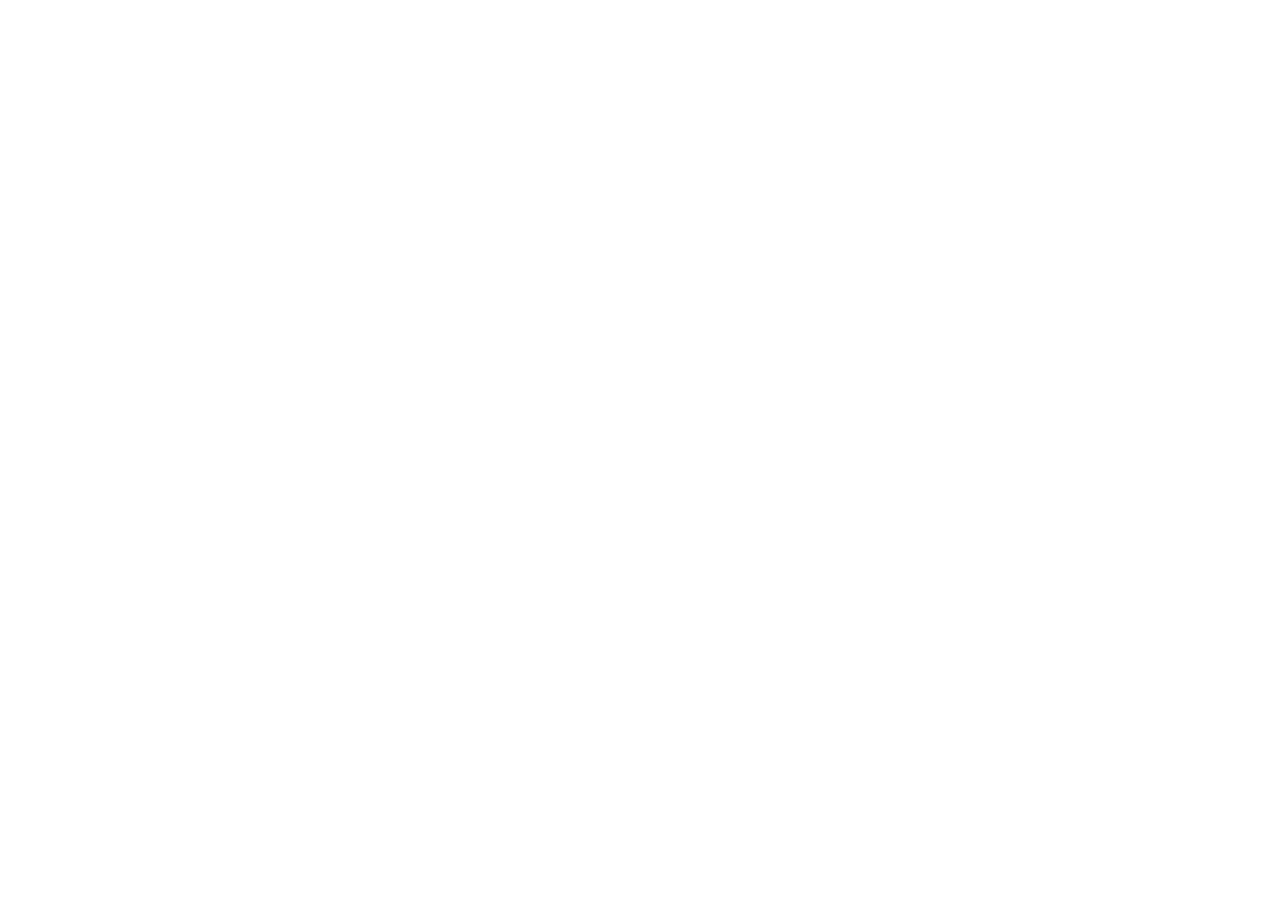
==== admin/index.html @ 06dc904c "Add files via upload" ====
<!doctype html>
<html>
  <head>
    <meta charset="utf-8" />
    <meta name="viewport" content="width=device-width, initial-scale=1.0" />
    <title>Content-Editor – Socials by Lorena</title>
  </head>
  <body>
    <script src="https://identity.netlify.com/v1/netlify-identity-widget.js"></script>
    <script>
      if (window.netlifyIdentity) {
        window.netlifyIdentity.on("init", (user) => {
          if (!user) {
            window.netlifyIdentity.on("login", () => {
              document.location.href = "/admin/";
            });
          }
        });
      }
    </script>
    <script src="https://unpkg.com/decap-cms@^3.0.0/dist/decap-cms.js"></script>
  </body>
</html>
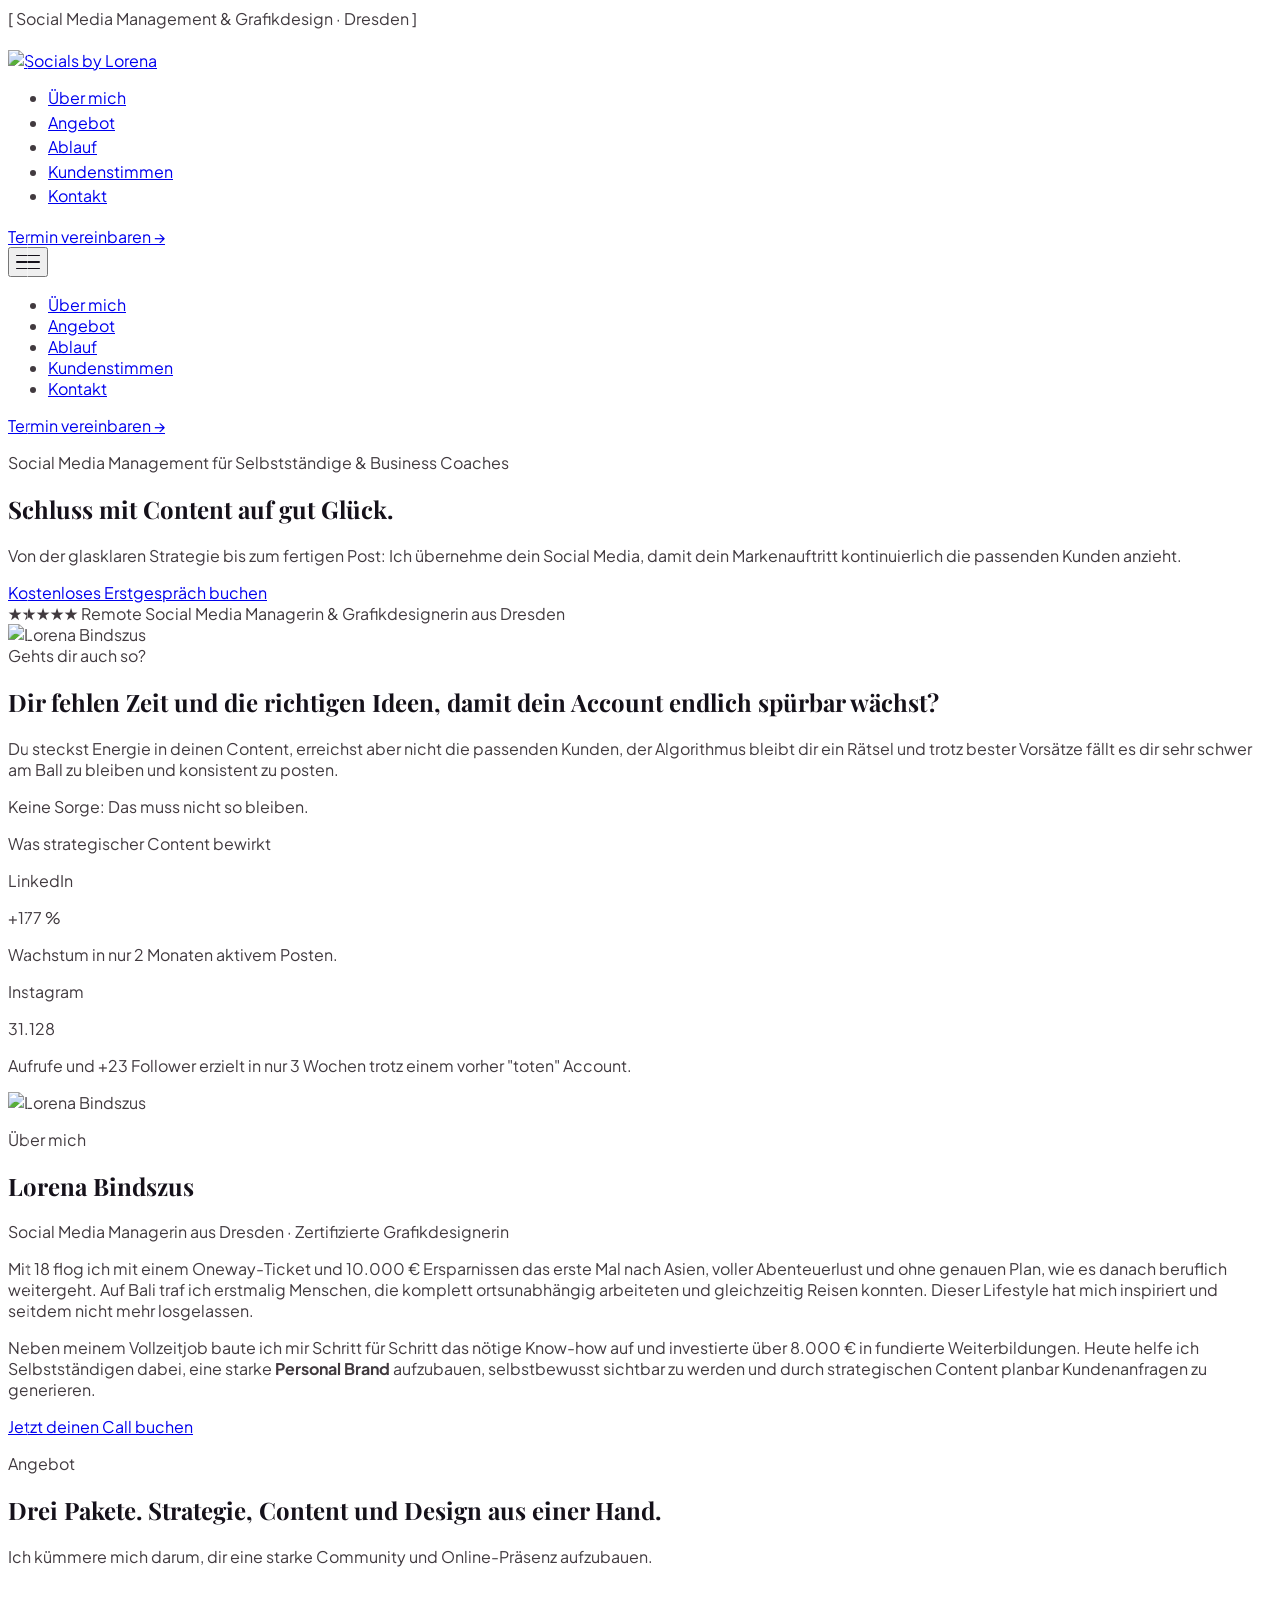
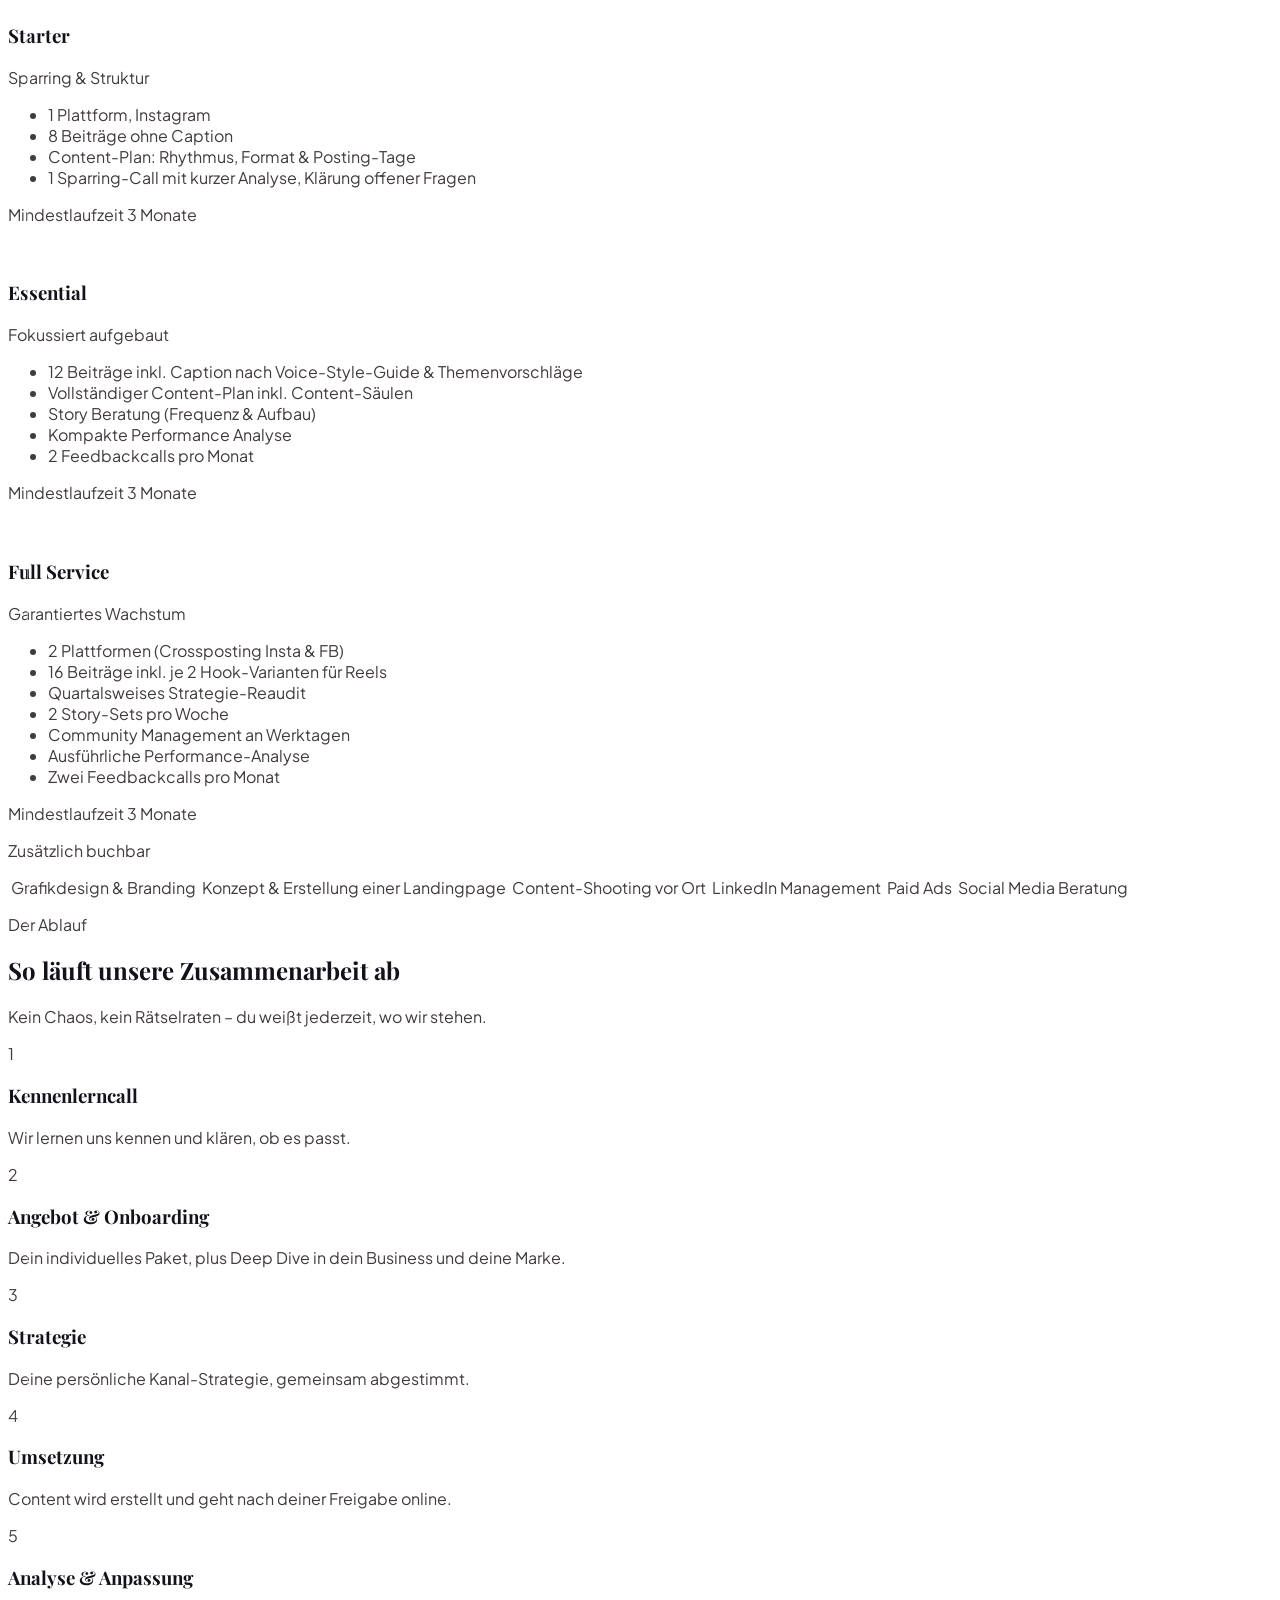
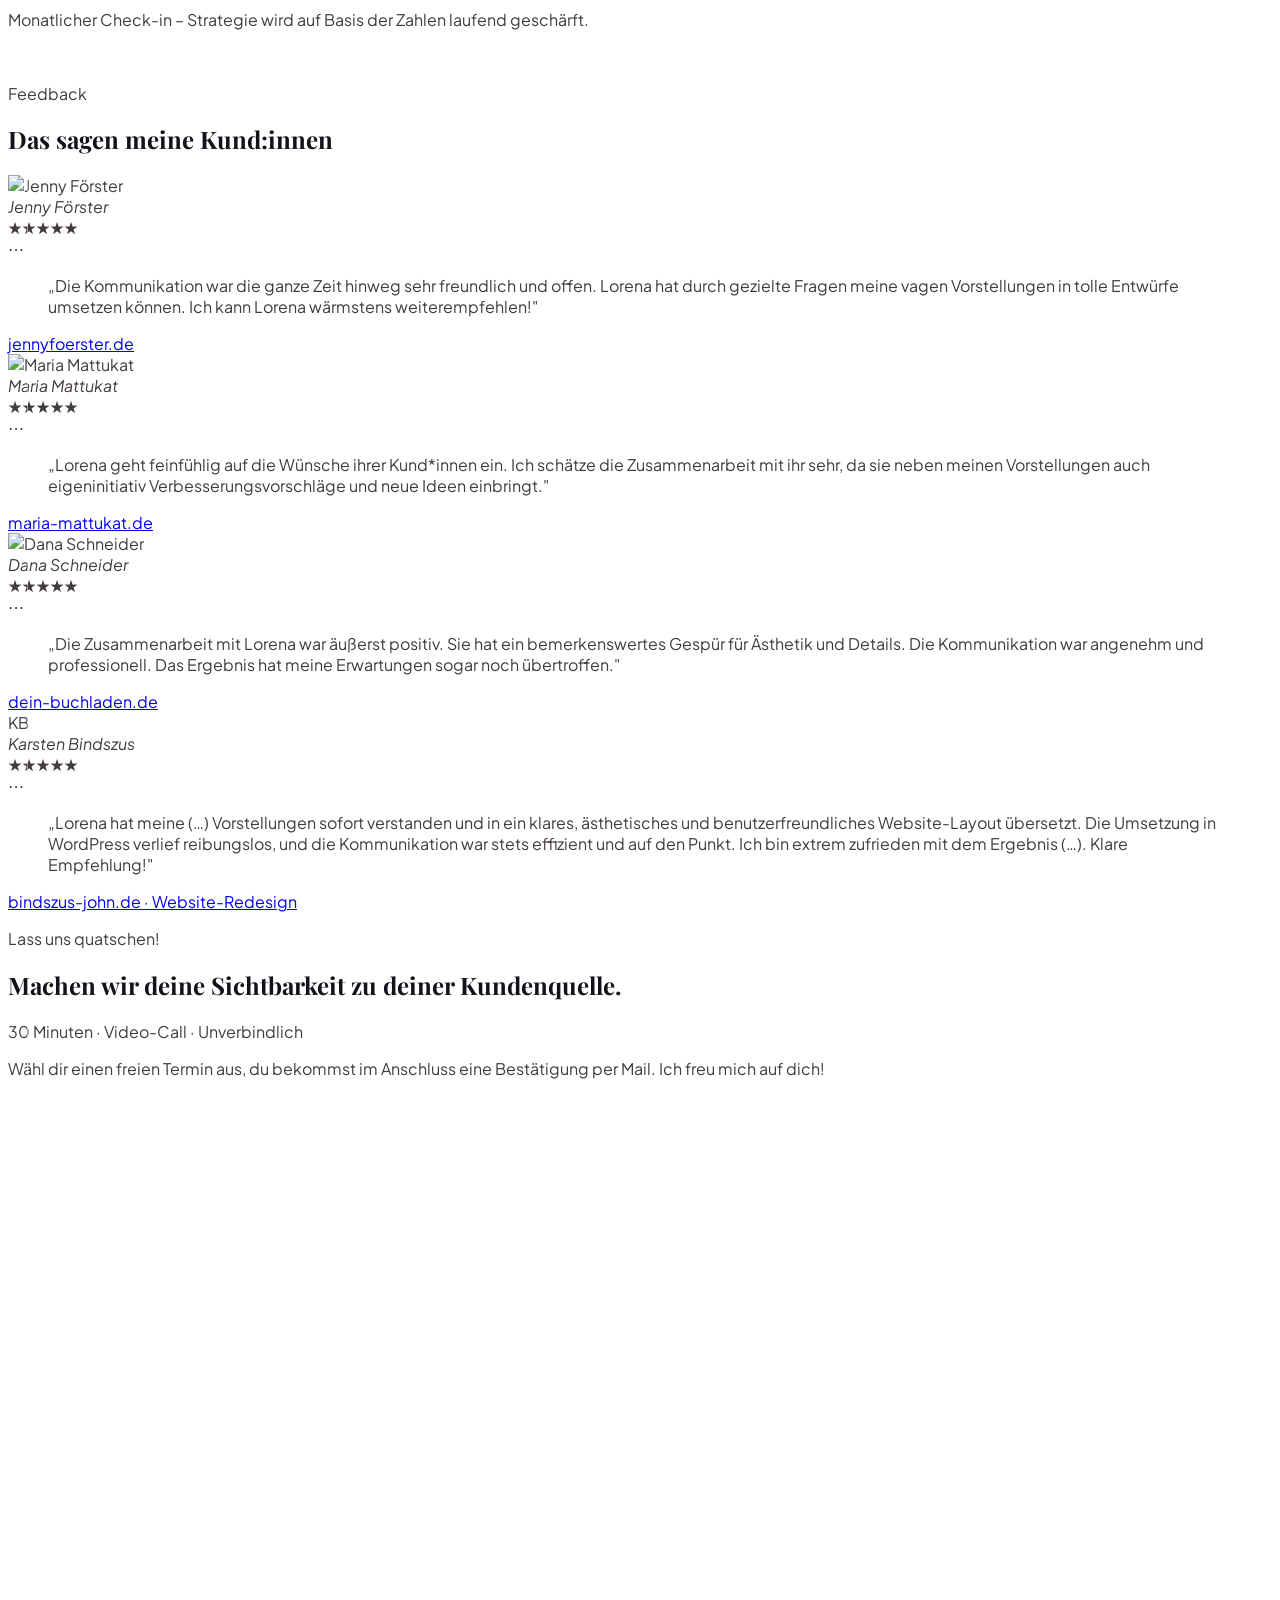
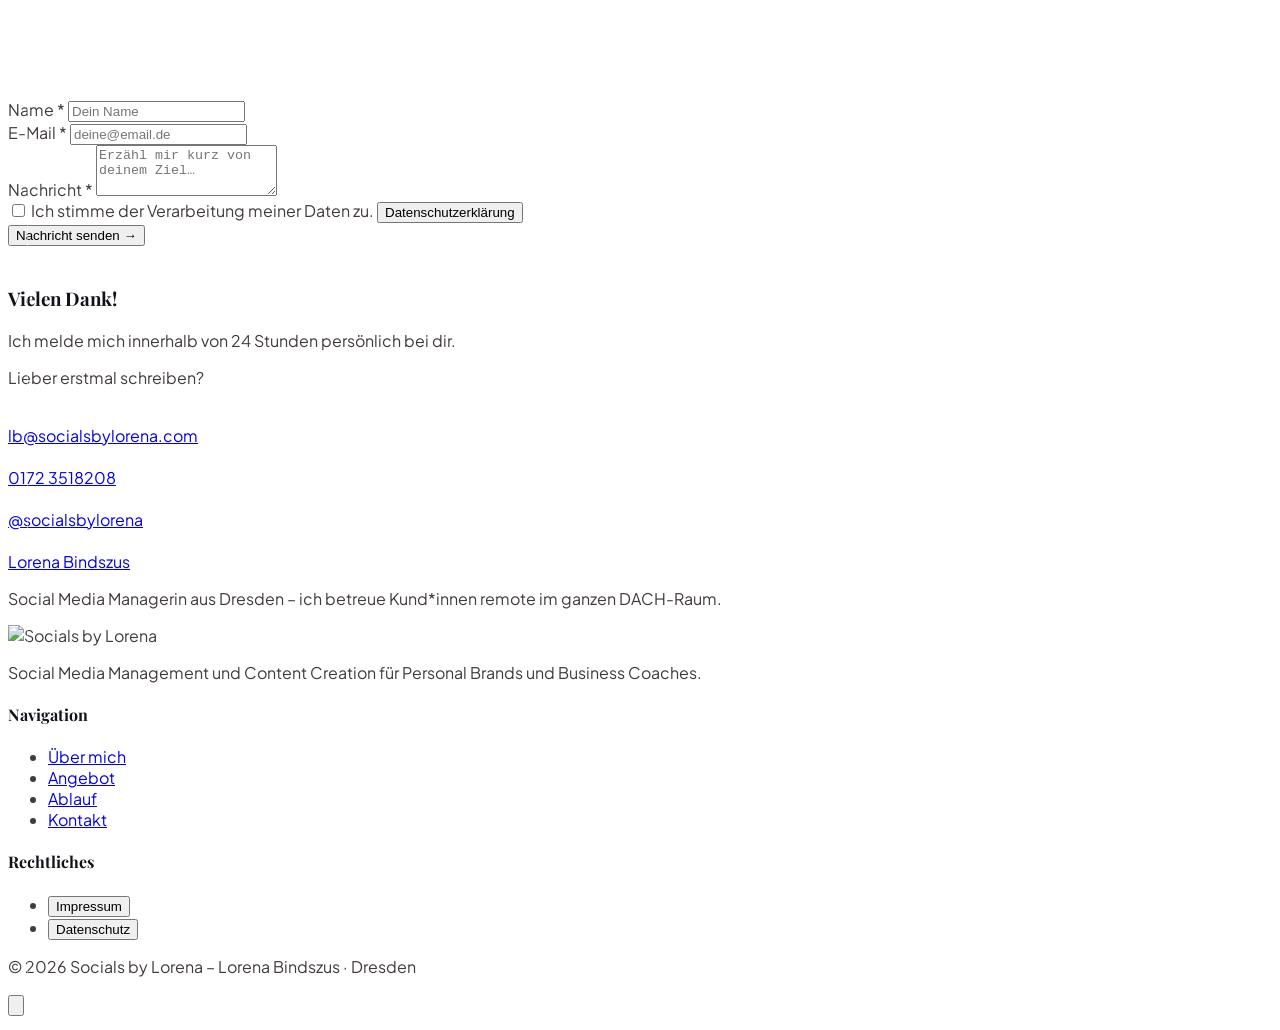
==== commit dd42a3e5: "Add files via upload" ====
--- a/admin/index.html
+++ b/admin/index.html
@@ -1,23 +1,864 @@
-<!doctype html>
-<html>
-  <head>
-    <meta charset="utf-8" />
-    <meta name="viewport" content="width=device-width, initial-scale=1.0" />
-    <title>Content-Editor – Socials by Lorena</title>
-  </head>
-  <body>
-    <script src="https://identity.netlify.com/v1/netlify-identity-widget.js"></script>
-    <script>
-      if (window.netlifyIdentity) {
-        window.netlifyIdentity.on("init", (user) => {
-          if (!user) {
-            window.netlifyIdentity.on("login", () => {
-              document.location.href = "/admin/";
-            });
-          }
-        });
+<!DOCTYPE html>
+<html lang="de">
+<head>
+  <meta charset="UTF-8" />
+  <meta name="viewport" content="width=device-width, initial-scale=1.0" />
+  <title>Socials by Lorena | Social Media Management für Selbstständige &amp; Personal Brands</title>
+  <meta name="description" content="Lorena Bindszus – Social Media Managerin & Grafikdesignerin aus Dresden für Selbstständige und Personal Brands. Strategischer Content, der zu deinen Preisen passt. Jetzt kostenloses Erstgespräch buchen." />
+  <meta name="robots" content="index, follow" />
+  <link rel="canonical" href="https://socialsbylorena.com/" />
+
+  <!-- Open Graph -->
+  <meta property="og:type" content="website" />
+  <meta property="og:url" content="https://socialsbylorena.com/" />
+  <meta property="og:title" content="Socials by Lorena | Social Media Management für Selbstständige & Personal Brands" />
+  <meta property="og:description" content="Social Media Managerin & Grafikdesignerin aus Dresden. Content, der zu deiner Positionierung passt." />
+  <meta property="og:image" content="images/hero-lorena.jpg" />
+  <meta name="twitter:card" content="summary_large_image" />
+
+  <script type="application/ld+json">
+  {
+    "@context": "https://schema.org",
+    "@type": "ProfessionalService",
+    "name": "Socials by Lorena",
+    "description": "Social Media Management und Content Creation für Selbstständige und Personal Brands.",
+    "url": "https://socialsbylorena.com/",
+    "telephone": "+4917235182008",
+    "email": "lb@socialsbylorena.com",
+    "founder": { "@type": "Person", "name": "Lorena Bindszus" },
+    "address": { "@type": "PostalAddress", "streetAddress": "Carl-Zeiß-Str. 40", "addressLocality": "Dresden", "postalCode": "01129", "addressCountry": "DE" },
+    "areaServed": "Dresden",
+    "sameAs": ["https://www.instagram.com/socialsbylorena/", "https://www.linkedin.com/in/lorena-bindszus/"]
+  }
+  </script>
+
+  <link rel="preconnect" href="https://fonts.googleapis.com" />
+  <link rel="preconnect" href="https://fonts.gstatic.com" crossorigin />
+  <link href="https://fonts.googleapis.com/css2?family=Playfair+Display:ital,wght@0,400;0,500;0,600;0,700;1,400;1,600&family=Plus+Jakarta+Sans:wght@300;400;500;600;700;800&display=swap" rel="stylesheet" />
+
+  <script src="https://cdn.tailwindcss.com"></script>
+  <script>
+    tailwind.config = {
+      theme: {
+        extend: {
+          fontFamily: {
+            serif:  ['"Playfair Display"', 'Georgia', 'serif'],
+            sans:   ['"Plus Jakarta Sans"', 'system-ui', 'sans-serif'],
+          },
+          colors: {
+            /* Markenfarben aus dem Brand Guide, reduziert auf Akzente */
+            brand: { DEFAULT: '#31031F', dark: '#220015', light: '#f4e9ee', pale: '#faf4f6' },
+            pine:  { DEFAULT: '#00382E', dark: '#00251f', light: '#e6ede9' },
+            taupe: { DEFAULT: '#A8957C', dark: '#8c7960', light: '#efe9e1' },
+            ink:   { DEFAULT: '#15111a', mid: '#413a3f', light: '#7a7278' },
+            sand:  { DEFAULT: '#F7F4F1', mid: '#EEE8E3', border: '#e5ddd4' },
+          },
+        }
       }
-    </script>
-    <script src="https://unpkg.com/decap-cms@^3.0.0/dist/decap-cms.js"></script>
-  </body>
+    }
+  </script>
+
+  <style>
+    html { scroll-behavior: smooth; }
+    body { font-family: 'Plus Jakarta Sans', system-ui, sans-serif; background: #fff; color: #413a3f; position: relative; overflow-x: hidden; }
+    h1,h2,h3,h4 { font-family: 'Playfair Display', Georgia, serif; color: #15111a; }
+
+    .reveal { opacity: 0; transform: translateY(16px); transition: opacity .7s cubic-bezier(0.215, 0.610, 0.355, 1), transform .7s cubic-bezier(0.215, 0.610, 0.355, 1); }
+    .reveal.in { opacity: 1; transform: none; }
+    .delay-1 { transition-delay: .12s; }
+    .delay-2 { transition-delay: .24s; }
+    .delay-3 { transition-delay: .36s; }
+
+    .nav-link.active { color: #31031F; }
+    .nav-link::after { content:''; display:block; height:1.5px; background:#31031F; transform:scaleX(0); transition:transform .25s ease; margin-top: 2px; }
+    .nav-link:hover::after, .nav-link.active::after { transform:scaleX(1); }
+
+    .modal-bg { display:none; position:fixed; inset:0; z-index:200; background:rgba(21,17,26,0.45); backdrop-filter:blur(6px); align-items:center; justify-content:center; padding:1rem; }
+    .modal-bg.open { display:flex; }
+
+    .hb span { display:block; width:24px; height:1.5px; background:#15111a; margin:5px 0; transition:all .25s ease; border-radius:2px; }
+    .hb.open span:nth-child(1) { transform:rotate(45deg) translate(4px,5px); }
+    .hb.open span:nth-child(2) { opacity:0; }
+    .hb.open span:nth-child(3) { transform:rotate(-45deg) translate(4px,-5px); }
+
+    .fade-in { animation: fadeIn .4s ease-out forwards; }
+    @keyframes fadeIn { from { opacity:0; transform:translateY(6px); } to { opacity:1; transform:none; } }
+
+    /* Timeline (Ablauf) */
+    .tl-line { position:absolute; left:19px; top:44px; bottom:-14px; width:1px; background:rgba(255,255,255,0.15); }
+    .tl-item:last-child .tl-line { display:none; }
+
+    .icon { display:inline-block; }
+    .icon svg { display:block; }
+
+    @media(prefers-reduced-motion:reduce){ .reveal { animation:none; transition:none; opacity:1; transform:none; } }
+  </style>
+</head>
+<body class="antialiased">
+
+<!-- ════════════════════════════════════════════
+     NAVBAR
+════════════════════════════════════════════ -->
+<header id="navbar" class="fixed top-0 inset-x-0 z-50 transition-all duration-300 bg-white/95 backdrop-blur-md border-b border-transparent" role="banner">
+  <div class="hidden md:flex items-center justify-between px-6 lg:px-10 h-8 bg-ink text-white/70">
+    <span class="font-sans text-[11px] uppercase tracking-[0.2em]">[ Social Media Management & Grafikdesign · Dresden ]</span>
+    <div class="flex items-center gap-4">
+      <a href="https://www.instagram.com/socialsbylorena/" target="_blank" aria-label="Instagram" class="hover:text-taupe transition-colors"><span class="icon w-3.5 h-3.5"><svg viewBox="0 0 24 24" fill="none" stroke="currentColor" stroke-width="1.8" stroke-linecap="round" stroke-linejoin="round" class="w-3.5 h-3.5"><rect x="2" y="2" width="20" height="20" rx="5" ry="5"></rect><path d="M16 11.37A4 4 0 1 1 12.63 8 4 4 0 0 1 16 11.37z"></path><line x1="17.5" y1="6.5" x2="17.51" y2="6.5"></line></svg></span></a>
+      <a href="https://www.linkedin.com/in/lorena-bindszus/" target="_blank" aria-label="LinkedIn" class="hover:text-taupe transition-colors"><span class="icon w-3.5 h-3.5"><svg viewBox="0 0 24 24" fill="none" stroke="currentColor" stroke-width="1.8" stroke-linecap="round" stroke-linejoin="round" class="w-3.5 h-3.5"><rect x="2" y="9" width="4" height="12"></rect><circle cx="4" cy="4" r="2"></circle><path d="M22 22v-6.5a4.5 4.5 0 0 0-4.5-4.5v0a4.5 4.5 0 0 0-4.5 4.5V22M10 22V11h4v2"></path></svg></span></a>
+    </div>
+  </div>
+  <div class="max-w-6xl mx-auto px-6 lg:px-10 flex items-center justify-between h-20">
+
+    <a href="#home" class="flex items-center h-16" aria-label="Socials by Lorena – Startseite">
+      <img src="images/logo-nav.png" alt="Socials by Lorena" class="h-14 md:h-16 w-auto block object-contain" />
+    </a>
+
+    <nav class="hidden md:flex items-center gap-8" aria-label="Hauptnavigation">
+      <ul class="flex gap-8 list-none">
+        <li><a href="#ueber-mich" class="nav-link font-sans text-sm font-semibold uppercase tracking-widest text-ink hover:text-brand transition-colors">Über mich</a></li>
+        <li><a href="#angebot" class="nav-link font-sans text-sm font-semibold uppercase tracking-widest text-ink hover:text-brand transition-colors">Angebot</a></li>
+        <li><a href="#ablauf"     class="nav-link font-sans text-sm font-semibold uppercase tracking-widest text-ink hover:text-brand transition-colors">Ablauf</a></li>
+        <li><a href="#kundenstimmen" class="nav-link font-sans text-sm font-semibold uppercase tracking-widest text-ink hover:text-brand transition-colors">Kundenstimmen</a></li>
+        <li><a href="#kontakt"    class="nav-link font-sans text-sm font-semibold uppercase tracking-widest text-ink hover:text-brand transition-colors">Kontakt</a></li>
+      </ul>
+      <a href="https://calendar.app.google/oPzhh3n4ErNP8d8t5" target="_blank" rel="noopener"
+         class="font-sans text-sm font-bold bg-brand text-white px-5 py-2.5 rounded-lg hover:bg-brand-dark transition-all duration-300 shadow-sm hover:-translate-y-0.5">
+        Termin vereinbaren →
+      </a>
+    </nav>
+
+    <button class="hb md:hidden flex flex-col cursor-pointer bg-transparent border-0 p-1" id="ham" aria-label="Menü öffnen">
+      <span></span><span></span><span></span>
+    </button>
+  </div>
+
+  <div id="mob" class="hidden md:hidden bg-white border-t border-sand-border px-6 pb-8 pt-5">
+    <ul class="flex flex-col gap-5 list-none mb-6 text-center">
+      <li><a href="#ueber-mich" class="font-serif text-2xl font-semibold text-ink block">Über mich</a></li>
+      <li><a href="#angebot" class="font-serif text-2xl font-semibold text-ink block">Angebot</a></li>
+      <li><a href="#ablauf"     class="font-serif text-2xl font-semibold text-ink block">Ablauf</a></li>
+      <li><a href="#kundenstimmen" class="font-serif text-2xl font-semibold text-ink block">Kundenstimmen</a></li>
+      <li><a href="#kontakt"    class="font-serif text-2xl font-semibold text-ink block">Kontakt</a></li>
+    </ul>
+    <a href="https://calendar.app.google/oPzhh3n4ErNP8d8t5" target="_blank" rel="noopener" class="inline-block font-sans text-sm font-bold bg-brand text-white px-6 py-3.5 rounded-lg w-full text-center">
+      Termin vereinbaren →
+    </a>
+  </div>
+</header>
+
+<main>
+
+<!-- ════════════════════════════════════════════
+     HERO
+════════════════════════════════════════════ -->
+<section id="home" class="pt-24 md:pt-32 min-h-[85vh] flex items-center bg-white relative overflow-hidden" aria-label="Hero">
+
+  <div class="max-w-6xl mx-auto px-6 lg:px-10 py-12 md:py-20 grid md:grid-cols-2 gap-10 lg:gap-16 items-center w-full relative z-10">
+    <div class="reveal">
+      <p id="hero-eyebrow" class="font-sans text-xs md:text-sm font-bold uppercase tracking-widest text-ink-light mb-4">Social Media Management für Selbstständige &amp; Business Coaches</p>
+      <h1 id="hero-headline" class="font-serif font-semibold text-5xl md:text-6xl lg:text-7xl leading-[1.08] tracking-tight text-ink mb-6">
+        Schluss mit Content auf gut Glück.
+      </h1>
+      <p id="hero-subtext" class="font-sans text-base md:text-lg text-ink-mid leading-relaxed mb-8 max-w-lg font-light">
+        Von der glasklaren Strategie bis zum fertigen Post: Ich übernehme dein Social Media, damit dein Markenauftritt kontinuierlich die passenden Kunden anzieht.
+      </p>
+      <div class="flex flex-wrap gap-4">
+        <a href="https://calendar.app.google/oPzhh3n4ErNP8d8t5" target="_blank" rel="noopener" class="font-sans text-sm md:text-base font-bold bg-brand text-white px-8 py-4 rounded-lg hover:bg-brand-dark transition-all duration-300 hover:-translate-y-0.5 shadow-md"><span id="hero-cta-label">Kostenloses Erstgespräch buchen</span></a>
+      </div>
+      <div class="flex items-center gap-3 pt-6 mt-8 border-t border-sand-border">
+        <span class="text-taupe text-base tracking-wider">★★★★★</span>
+        <span id="hero-trust" class="font-sans text-xs md:text-sm text-ink-mid font-light">Remote Social Media Managerin &amp; Grafikdesignerin aus Dresden</span>
+      </div>
+    </div>
+
+    <div class="reveal delay-1 order-first md:order-last">
+      <div class="relative rounded-3xl overflow-hidden aspect-[3/4] max-w-xs mx-auto md:max-w-md shadow-md">
+        <img src="images/hero-lorena.jpg" alt="Lorena Bindszus" class="absolute inset-0 w-full h-full object-cover object-top" loading="eager" />
+      </div>
+    </div>
+  </div>
+</section>
+
+<!-- ════════════════════════════════════════════
+     DAS PREMIUM-PARADOXON
+════════════════════════════════════════════ -->
+<section class="py-20 md:py-32 bg-white relative overflow-hidden">
+  <div class="max-w-4xl mx-auto px-6 text-center reveal relative z-10">
+    <span id="premium-eyebrow" class="text-ink-light font-sans text-xs md:text-sm font-bold uppercase tracking-widest block mb-4">Gehts dir auch so?</span>
+    <h2 class="font-serif font-semibold text-4xl md:text-5xl leading-tight text-ink mb-8 max-w-3xl mx-auto">
+      <span id="premium-headline-pre">Dir fehlen </span><strong id="premium-headline-highlight" class="font-black italic text-brand">Zeit und die richtigen Ideen,</strong><span id="premium-headline-post"> damit dein Account endlich spürbar wächst?</span>
+    </h2>
+    <div class="w-12 h-px bg-sand-border mx-auto mb-8"></div>
+    <p id="premium-body1" class="font-sans text-lg md:text-xl font-light text-ink-mid leading-relaxed max-w-2xl mx-auto mb-6">
+      Du steckst Energie in deinen Content, erreichst aber nicht die passenden Kunden, der Algorithmus bleibt dir ein Rätsel und trotz bester Vorsätze fällt es dir sehr schwer am Ball zu bleiben und konsistent zu posten.
+    </p>
+    <p id="premium-body2" class="text-ink font-sans text-lg md:text-xl font-light">Keine Sorge: Das muss nicht so bleiben.</p>
+  </div>
+</section>
+
+<!-- ════════════════════════════════════════════
+     STAT-BANNER
+════════════════════════════════════════════ -->
+<section class="bg-ink py-16 md:py-24 border-y border-white/5 overflow-visible">
+  <div class="max-w-5xl mx-auto px-6 lg:px-10">
+    <p id="stats-eyebrow" class="text-center font-sans text-xs md:text-sm font-bold uppercase tracking-widest text-taupe mb-12">Was strategischer Content bewirkt</p>
+    <div class="grid sm:grid-cols-2 gap-y-16 gap-x-8 md:gap-x-12">
+      <div class="reveal relative">
+        <div class="text-center border border-white/10 rounded-3xl p-8 md:p-10">
+          <p id="stat-linkedin-label" class="font-sans text-xs font-bold uppercase tracking-widest text-taupe mb-3">LinkedIn</p>
+          <p id="stat-linkedin-value" class="font-serif text-5xl md:text-6xl font-semibold text-white mb-3">+177 %</p>
+          <p id="stat-linkedin-text" class="font-sans text-sm text-white/70 font-light leading-relaxed">Wachstum in nur 2 Monaten aktivem Posten.</p>
+        </div>
+        <!-- Screenshot-Mockup: images/stat-linkedin.jpg (LinkedIn-Analytics-Screenshot) einsetzen. Bis dahin bleibt der Rahmen leer sichtbar. -->
+        <div class="absolute -top-4 -left-4 sm:-top-6 sm:-left-6 md:-top-8 md:-left-8 w-24 sm:w-32 md:w-40 aspect-square rounded-lg sm:rounded-xl border-4 sm:border-[6px] border-white shadow-xl sm:shadow-2xl rotate-6 bg-white/10 overflow-hidden">
+          <img src="images/stat-linkedin.jpg" alt="" class="w-full h-full object-cover" loading="lazy" onerror="this.style.display='none'" />
+        </div>
+      </div>
+      <div class="reveal delay-1 relative">
+        <div class="text-center border border-white/10 rounded-3xl p-8 md:p-10">
+          <p id="stat-instagram-label" class="font-sans text-xs font-bold uppercase tracking-widest text-taupe mb-3">Instagram</p>
+          <p id="stat-instagram-value" class="font-serif text-5xl md:text-6xl font-semibold text-white mb-3">31.128</p>
+          <p id="stat-instagram-text" class="font-sans text-sm text-white/70 font-light leading-relaxed">Aufrufe und +23 Follower erzielt in nur 3 Wochen trotz einem vorher "toten" Account.</p>
+        </div>
+        <!-- Screenshot-Mockup: images/stat-instagram.jpg (Instagram-Analytics-Screenshot) einsetzen. Bis dahin bleibt der Rahmen leer sichtbar. -->
+        <div class="absolute -top-4 -right-4 sm:-top-6 sm:-right-6 md:-top-8 md:-right-8 w-24 sm:w-32 md:w-40 aspect-square rounded-lg sm:rounded-xl border-4 sm:border-[6px] border-white shadow-xl sm:shadow-2xl -rotate-6 bg-white/10 overflow-hidden">
+          <img src="images/stat-instagram.jpg" alt="" class="w-full h-full object-cover" loading="lazy" onerror="this.style.display='none'" />
+        </div>
+      </div>
+    </div>
+  </div>
+</section>
+
+<!-- ════════════════════════════════════════════
+     ÜBER MICH
+════════════════════════════════════════════ -->
+<section id="ueber-mich" class="py-20 md:py-32 bg-sand relative overflow-hidden">
+  <div class="max-w-6xl mx-auto px-6 lg:px-10 grid md:grid-cols-2 gap-12 lg:gap-20 items-center relative z-10">
+    <div class="reveal rounded-3xl overflow-hidden aspect-[4/5] shadow-md max-w-xs mx-auto md:max-w-none">
+      <img src="images/about-lorena.jpg" alt="Lorena Bindszus" class="w-full h-full object-cover object-top" loading="lazy" />
+    </div>
+    <div class="reveal delay-1">
+      <p id="about-eyebrow" class="font-sans text-xs md:text-sm font-bold uppercase tracking-widest text-ink-light mb-3">Über mich</p>
+      <h2 id="about-name" class="font-serif text-4xl md:text-5xl leading-tight text-ink mb-2">Lorena Bindszus</h2>
+      <p id="about-role" class="font-sans text-xs tracking-widest uppercase text-ink-light mb-6 font-semibold">Social Media Managerin aus Dresden · Zertifizierte Grafikdesignerin</p>
+      <div class="space-y-4 font-light text-base md:text-lg leading-relaxed text-ink-mid">
+        <p id="about-p1">Mit 18 flog ich mit einem Oneway-Ticket und 10.000 € Ersparnissen das erste Mal nach Asien, voller Abenteuerlust und ohne genauen Plan, wie es danach beruflich weitergeht. Auf Bali traf ich erstmalig Menschen, die komplett ortsunabhängig arbeiteten und gleichzeitig Reisen konnten. Dieser Lifestyle hat mich inspiriert und seitdem nicht mehr losgelassen.</p>
+        <p><span id="about-p2-pre">Neben meinem Vollzeitjob baute ich mir Schritt für Schritt das nötige Know-how auf und investierte über 8.000 € in fundierte Weiterbildungen. Heute helfe ich Selbstständigen dabei, eine starke </span><strong id="about-p2-highlight" class="font-bold text-ink">Personal Brand</strong><span id="about-p2-post"> aufzubauen, selbstbewusst sichtbar zu werden und durch strategischen Content planbar Kundenanfragen zu generieren.</span></p>
+      </div>
+      <a href="https://calendar.app.google/oPzhh3n4ErNP8d8t5" target="_blank" rel="noopener" class="mt-8 inline-block font-sans text-sm md:text-base font-bold bg-brand text-white px-8 py-4 rounded-lg hover:bg-brand-dark transition-all duration-300 hover:-translate-y-0.5 shadow-md"><span id="about-cta-label">Jetzt deinen Call buchen</span></a>
+    </div>
+  </div>
+</section>
+
+<!-- ════════════════════════════════════════════
+     ANGEBOT
+════════════════════════════════════════════ -->
+<section id="angebot" class="py-20 md:py-32 bg-white relative overflow-hidden" aria-labelledby="h2-angebot">
+  <div class="max-w-6xl mx-auto px-6 lg:px-10 relative z-10">
+
+    <div class="max-w-xl mx-auto text-center mb-16 reveal">
+      <p id="angebot-eyebrow" class="font-sans text-xs md:text-sm font-bold uppercase tracking-widest text-ink-light mb-3">Angebot</p>
+      <h2 id="h2-angebot" class="font-serif text-4xl md:text-5xl font-semibold leading-tight text-ink">
+        Drei Pakete. Strategie, Content und Design aus einer Hand.
+      </h2>
+      <p id="angebot-intro" class="font-sans text-base font-light text-ink-mid mt-4">Ich kümmere mich darum, dir eine starke Community und Online-Präsenz aufzubauen.</p>
+    </div>
+
+    <div class="grid md:grid-cols-3 gap-6 lg:gap-8 mb-14 items-stretch">
+
+      <!-- Starter -->
+      <article class="reveal delay-1 bg-sand rounded-3xl p-8 md:p-10 border border-sand-border flex flex-col h-full shadow-sm">
+        <div class="w-14 h-14 rounded-2xl bg-brand-light flex items-center justify-center mb-6 text-brand">
+          <span class="icon w-6 h-6"><svg viewBox="0 0 24 24" fill="none" stroke="currentColor" stroke-width="1.6" stroke-linecap="round" stroke-linejoin="round" class="w-6 h-6"><circle cx="12" cy="12" r="10"></circle><polygon points="16.24 7.76 14.12 14.12 7.76 16.24 9.88 9.88 16.24 7.76"></polygon></svg></span>
+        </div>
+        <h3 id="starter-title" class="font-serif text-3xl font-bold text-ink mb-1">Starter</h3>
+        <p id="starter-subtitle" class="font-sans text-xs uppercase tracking-widest text-brand font-bold mb-6">Sparring &amp; Struktur</p>
+        <ul id="starter-features" class="space-y-3 font-sans text-sm md:text-base font-light text-ink-mid mb-8">
+          <li class="flex gap-3"><span class="icon w-4 h-4 text-taupe mt-1 flex-shrink-0"><svg viewBox="0 0 24 24" fill="none" stroke="currentColor" stroke-width="2.4" stroke-linecap="round" stroke-linejoin="round" class="w-4 h-4"><polyline points="20 6 9 17 4 12"></polyline></svg></span><span>1 Plattform, Instagram</span></li>
+          <li class="flex gap-3"><span class="icon w-4 h-4 text-taupe mt-1 flex-shrink-0"><svg viewBox="0 0 24 24" fill="none" stroke="currentColor" stroke-width="2.4" stroke-linecap="round" stroke-linejoin="round" class="w-4 h-4"><polyline points="20 6 9 17 4 12"></polyline></svg></span><span>8 Beiträge ohne Caption</span></li>
+          <li class="flex gap-3"><span class="icon w-4 h-4 text-taupe mt-1 flex-shrink-0"><svg viewBox="0 0 24 24" fill="none" stroke="currentColor" stroke-width="2.4" stroke-linecap="round" stroke-linejoin="round" class="w-4 h-4"><polyline points="20 6 9 17 4 12"></polyline></svg></span><span>Content-Plan: Rhythmus, Format &amp; Posting-Tage</span></li>
+          <li class="flex gap-3"><span class="icon w-4 h-4 text-taupe mt-1 flex-shrink-0"><svg viewBox="0 0 24 24" fill="none" stroke="currentColor" stroke-width="2.4" stroke-linecap="round" stroke-linejoin="round" class="w-4 h-4"><polyline points="20 6 9 17 4 12"></polyline></svg></span><span>1 Sparring-Call mit kurzer Analyse, Klärung offener Fragen</span></li>
+        </ul>
+        <p id="starter-note" class="mt-auto font-sans text-xs text-ink-light font-semibold uppercase tracking-wide">Mindestlaufzeit 3 Monate</p>
+      </article>
+
+      <!-- Essential (featured) -->
+      <article class="reveal delay-2 bg-brand rounded-3xl p-8 md:p-10 flex flex-col h-full shadow-xl text-white md:-translate-y-3">
+        <div class="w-14 h-14 rounded-2xl bg-white/10 flex items-center justify-center mb-6 text-taupe">
+          <span class="icon w-6 h-6"><svg viewBox="0 0 24 24" fill="none" stroke="currentColor" stroke-width="1.6" stroke-linecap="round" stroke-linejoin="round" class="w-6 h-6"><circle cx="12" cy="12" r="10"></circle><circle cx="12" cy="12" r="6"></circle><circle cx="12" cy="12" r="2"></circle></svg></span>
+        </div>
+        <h3 id="essential-title" class="font-serif text-3xl font-bold text-white mb-1">Essential</h3>
+        <p id="essential-subtitle" class="font-sans text-xs uppercase tracking-widest text-taupe font-bold mb-6">Fokussiert aufgebaut</p>
+        <ul id="essential-features" class="space-y-3 font-sans text-sm md:text-base font-light text-white/85 mb-8">
+          <li class="flex gap-3"><span class="icon w-4 h-4 text-taupe mt-1 flex-shrink-0"><svg viewBox="0 0 24 24" fill="none" stroke="currentColor" stroke-width="2.4" stroke-linecap="round" stroke-linejoin="round" class="w-4 h-4"><polyline points="20 6 9 17 4 12"></polyline></svg></span><span>12 Beiträge inkl. Caption nach Voice-Style-Guide &amp; Themenvorschläge</span></li>
+          <li class="flex gap-3"><span class="icon w-4 h-4 text-taupe mt-1 flex-shrink-0"><svg viewBox="0 0 24 24" fill="none" stroke="currentColor" stroke-width="2.4" stroke-linecap="round" stroke-linejoin="round" class="w-4 h-4"><polyline points="20 6 9 17 4 12"></polyline></svg></span><span>Vollständiger Content-Plan inkl. Content-Säulen</span></li>
+          <li class="flex gap-3"><span class="icon w-4 h-4 text-taupe mt-1 flex-shrink-0"><svg viewBox="0 0 24 24" fill="none" stroke="currentColor" stroke-width="2.4" stroke-linecap="round" stroke-linejoin="round" class="w-4 h-4"><polyline points="20 6 9 17 4 12"></polyline></svg></span><span>Story Beratung (Frequenz &amp; Aufbau)</span></li>
+          <li class="flex gap-3"><span class="icon w-4 h-4 text-taupe mt-1 flex-shrink-0"><svg viewBox="0 0 24 24" fill="none" stroke="currentColor" stroke-width="2.4" stroke-linecap="round" stroke-linejoin="round" class="w-4 h-4"><polyline points="20 6 9 17 4 12"></polyline></svg></span><span>Kompakte Performance Analyse</span></li>
+          <li class="flex gap-3"><span class="icon w-4 h-4 text-taupe mt-1 flex-shrink-0"><svg viewBox="0 0 24 24" fill="none" stroke="currentColor" stroke-width="2.4" stroke-linecap="round" stroke-linejoin="round" class="w-4 h-4"><polyline points="20 6 9 17 4 12"></polyline></svg></span><span>2 Feedbackcalls pro Monat</span></li>
+        </ul>
+        <p id="essential-note" class="mt-auto font-sans text-xs text-white/50 font-semibold uppercase tracking-wide">Mindestlaufzeit 3 Monate</p>
+      </article>
+
+      <!-- Full Service -->
+      <article class="reveal delay-3 bg-sand rounded-3xl p-8 md:p-10 border border-sand-border flex flex-col h-full shadow-sm">
+        <div class="w-14 h-14 rounded-2xl bg-brand-light flex items-center justify-center mb-6 text-brand">
+          <span class="icon w-6 h-6"><svg viewBox="0 0 24 24" fill="none" stroke="currentColor" stroke-width="1.6" stroke-linecap="round" stroke-linejoin="round" class="w-6 h-6"><circle cx="12" cy="12" r="10"></circle><polyline points="8 12.5 11 15.5 16 9"></polyline></svg></span>
+        </div>
+        <h3 id="fullservice-title" class="font-serif text-3xl font-bold text-ink mb-1">Full Service</h3>
+        <p id="fullservice-subtitle" class="font-sans text-xs uppercase tracking-widest text-brand font-bold mb-6">Garantiertes Wachstum</p>
+        <ul id="fullservice-features" class="space-y-3 font-sans text-sm md:text-base font-light text-ink-mid mb-8">
+          <li class="flex gap-3"><span class="icon w-4 h-4 text-taupe mt-1 flex-shrink-0"><svg viewBox="0 0 24 24" fill="none" stroke="currentColor" stroke-width="2.4" stroke-linecap="round" stroke-linejoin="round" class="w-4 h-4"><polyline points="20 6 9 17 4 12"></polyline></svg></span><span>2 Plattformen (Crossposting Insta &amp; FB)</span></li>
+          <li class="flex gap-3"><span class="icon w-4 h-4 text-taupe mt-1 flex-shrink-0"><svg viewBox="0 0 24 24" fill="none" stroke="currentColor" stroke-width="2.4" stroke-linecap="round" stroke-linejoin="round" class="w-4 h-4"><polyline points="20 6 9 17 4 12"></polyline></svg></span><span>16 Beiträge inkl. je 2 Hook-Varianten für Reels</span></li>
+          <li class="flex gap-3"><span class="icon w-4 h-4 text-taupe mt-1 flex-shrink-0"><svg viewBox="0 0 24 24" fill="none" stroke="currentColor" stroke-width="2.4" stroke-linecap="round" stroke-linejoin="round" class="w-4 h-4"><polyline points="20 6 9 17 4 12"></polyline></svg></span><span>Quartalsweises Strategie-Reaudit</span></li>
+          <li class="flex gap-3"><span class="icon w-4 h-4 text-taupe mt-1 flex-shrink-0"><svg viewBox="0 0 24 24" fill="none" stroke="currentColor" stroke-width="2.4" stroke-linecap="round" stroke-linejoin="round" class="w-4 h-4"><polyline points="20 6 9 17 4 12"></polyline></svg></span><span>2 Story-Sets pro Woche</span></li>
+          <li class="flex gap-3"><span class="icon w-4 h-4 text-taupe mt-1 flex-shrink-0"><svg viewBox="0 0 24 24" fill="none" stroke="currentColor" stroke-width="2.4" stroke-linecap="round" stroke-linejoin="round" class="w-4 h-4"><polyline points="20 6 9 17 4 12"></polyline></svg></span><span>Community Management an Werktagen</span></li>
+          <li class="flex gap-3"><span class="icon w-4 h-4 text-taupe mt-1 flex-shrink-0"><svg viewBox="0 0 24 24" fill="none" stroke="currentColor" stroke-width="2.4" stroke-linecap="round" stroke-linejoin="round" class="w-4 h-4"><polyline points="20 6 9 17 4 12"></polyline></svg></span><span>Ausführliche Performance-Analyse</span></li>
+          <li class="flex gap-3"><span class="icon w-4 h-4 text-taupe mt-1 flex-shrink-0"><svg viewBox="0 0 24 24" fill="none" stroke="currentColor" stroke-width="2.4" stroke-linecap="round" stroke-linejoin="round" class="w-4 h-4"><polyline points="20 6 9 17 4 12"></polyline></svg></span><span>Zwei Feedbackcalls pro Monat</span></li>
+        </ul>
+        <p id="fullservice-note" class="mt-auto font-sans text-xs text-ink-light font-semibold uppercase tracking-wide">Mindestlaufzeit 3 Monate</p>
+      </article>
+
+    </div>
+
+    <!-- Zusatzleistungen: bewusst nicht als Paket-Kästchen, sondern als schlanke Tag-Zeile -->
+    <div class="reveal delay-3 max-w-3xl mx-auto text-center mb-14">
+      <p id="extras-headline" class="font-sans text-xs md:text-sm font-bold uppercase tracking-widest text-ink-light mb-5">Zusätzlich buchbar</p>
+      <div class="flex flex-wrap justify-center gap-3">
+        <span class="inline-flex items-center gap-2 font-sans text-sm font-medium text-ink bg-white border border-sand-border rounded-full pl-3.5 pr-5 py-2.5">
+          <span class="icon w-4 h-4 text-brand flex-shrink-0"><svg viewBox="0 0 24 24" fill="none" stroke="currentColor" stroke-width="1.8" stroke-linecap="round" stroke-linejoin="round" class="w-4 h-4"><path d="M12 20h9"></path><path d="M16.5 3.5a2.121 2.121 0 0 1 3 3L7 19l-4 1 1-4L16.5 3.5z"></path></svg></span>
+          <span id="extra-item-1">Grafikdesign &amp; Branding</span>
+        </span>
+        <span class="inline-flex items-center gap-2 font-sans text-sm font-medium text-ink bg-white border border-sand-border rounded-full pl-3.5 pr-5 py-2.5">
+          <span class="icon w-4 h-4 text-brand flex-shrink-0"><svg viewBox="0 0 24 24" fill="none" stroke="currentColor" stroke-width="1.8" stroke-linecap="round" stroke-linejoin="round" class="w-4 h-4"><rect x="2" y="3" width="20" height="14" rx="2" ry="2"></rect><line x1="8" y1="21" x2="16" y2="21"></line><line x1="12" y1="17" x2="12" y2="21"></line></svg></span>
+          <span id="extra-item-2">Konzept &amp; Erstellung einer Landingpage</span>
+        </span>
+        <span class="inline-flex items-center gap-2 font-sans text-sm font-medium text-ink bg-white border border-sand-border rounded-full pl-3.5 pr-5 py-2.5">
+          <span class="icon w-4 h-4 text-brand flex-shrink-0"><svg viewBox="0 0 24 24" fill="none" stroke="currentColor" stroke-width="1.8" stroke-linecap="round" stroke-linejoin="round" class="w-4 h-4"><path d="M23 19a2 2 0 0 1-2 2H3a2 2 0 0 1-2-2V8a2 2 0 0 1 2-2h4l2-3h6l2 3h4a2 2 0 0 1 2 2z"></path><circle cx="12" cy="13" r="4"></circle></svg></span>
+          <span id="extra-item-3">Content-Shooting vor Ort</span>
+        </span>
+        <span class="inline-flex items-center gap-2 font-sans text-sm font-medium text-ink bg-white border border-sand-border rounded-full pl-3.5 pr-5 py-2.5">
+          <span class="icon w-4 h-4 text-brand flex-shrink-0"><svg viewBox="0 0 24 24" fill="none" stroke="currentColor" stroke-width="1.8" stroke-linecap="round" stroke-linejoin="round" class="w-4 h-4"><rect x="2" y="9" width="4" height="12"></rect><circle cx="4" cy="4" r="2"></circle><path d="M22 22v-6.5a4.5 4.5 0 0 0-4.5-4.5v0a4.5 4.5 0 0 0-4.5 4.5V22M10 22V11h4v2"></path></svg></span>
+          <span id="extra-item-4">LinkedIn Management</span>
+        </span>
+        <span class="inline-flex items-center gap-2 font-sans text-sm font-medium text-ink bg-white border border-sand-border rounded-full pl-3.5 pr-5 py-2.5">
+          <span class="icon w-4 h-4 text-brand flex-shrink-0"><svg viewBox="0 0 24 24" fill="none" stroke="currentColor" stroke-width="1.8" stroke-linecap="round" stroke-linejoin="round" class="w-4 h-4"><polyline points="23 6 13.5 15.5 8.5 10.5 1 18"></polyline><polyline points="17 6 23 6 23 12"></polyline></svg></span>
+          <span id="extra-item-5">Paid Ads</span>
+        </span>
+        <span class="inline-flex items-center gap-2 font-sans text-sm font-medium text-ink bg-white border border-sand-border rounded-full pl-3.5 pr-5 py-2.5">
+          <span class="icon w-4 h-4 text-brand flex-shrink-0"><svg viewBox="0 0 24 24" fill="none" stroke="currentColor" stroke-width="1.8" stroke-linecap="round" stroke-linejoin="round" class="w-4 h-4"><circle cx="12" cy="12" r="10"></circle><polygon points="16.24 7.76 14.12 14.12 7.76 16.24 9.88 9.88 16.24 7.76"></polygon></svg></span>
+          <span id="extra-item-6">Social Media Beratung</span>
+        </span>
+      </div>
+    </div>
+
+  </div>
+</section>
+
+<!-- ════════════════════════════════════════════
+     ABLAUF
+════════════════════════════════════════════ -->
+<section id="ablauf" class="py-24 md:py-36 bg-ink text-white relative overflow-hidden">
+  <div class="max-w-6xl mx-auto px-6 lg:px-10 relative z-10">
+    <div class="max-w-xl mx-auto text-center mb-16 reveal">
+      <p id="ablauf-eyebrow" class="font-sans text-xs md:text-sm font-bold uppercase tracking-widest text-taupe mb-3">Der Ablauf</p>
+      <h2 id="ablauf-headline" class="font-serif text-4xl md:text-5xl font-semibold leading-tight text-white">So läuft unsere Zusammenarbeit ab</h2>
+      <p id="ablauf-subtext" class="font-sans text-sm md:text-base font-light text-white/60 mt-4">Kein Chaos, kein Rätselraten – du weißt jederzeit, wo wir stehen.</p>
+    </div>
+
+    <div class="max-w-lg mx-auto">
+      <div class="tl-item relative flex gap-6 pb-14 reveal">
+        <div class="tl-line"></div>
+        <div class="flex-shrink-0 w-11 h-11 rounded-full bg-brand text-white font-sans text-base font-extrabold flex items-center justify-center relative z-10 shadow-lg ring-4 ring-ink">1</div>
+        <div class="pt-1.5">
+          <h3 id="ablauf-1-title" class="font-serif text-xl md:text-2xl font-bold text-white mb-1">Kennenlerncall</h3>
+          <p id="ablauf-1-text" class="font-sans text-sm font-light text-white/60">Wir lernen uns kennen und klären, ob es passt.</p>
+        </div>
+      </div>
+      <div class="tl-item relative flex gap-6 pb-14 reveal delay-1">
+        <div class="tl-line"></div>
+        <div class="flex-shrink-0 w-11 h-11 rounded-full bg-brand text-white font-sans text-base font-extrabold flex items-center justify-center relative z-10 shadow-lg ring-4 ring-ink">2</div>
+        <div class="pt-1.5">
+          <h3 id="ablauf-2-title" class="font-serif text-xl md:text-2xl font-bold text-white mb-1">Angebot &amp; Onboarding</h3>
+          <p id="ablauf-2-text" class="font-sans text-sm font-light text-white/60">Dein individuelles Paket, plus Deep Dive in dein Business und deine Marke.</p>
+        </div>
+      </div>
+      <div class="tl-item relative flex gap-6 pb-14 reveal delay-2">
+        <div class="tl-line"></div>
+        <div class="flex-shrink-0 w-11 h-11 rounded-full bg-brand text-white font-sans text-base font-extrabold flex items-center justify-center relative z-10 shadow-lg ring-4 ring-ink">3</div>
+        <div class="pt-1.5">
+          <h3 id="ablauf-3-title" class="font-serif text-xl md:text-2xl font-bold text-white mb-1">Strategie</h3>
+          <p id="ablauf-3-text" class="font-sans text-sm font-light text-white/60">Deine persönliche Kanal-Strategie, gemeinsam abgestimmt.</p>
+        </div>
+      </div>
+      <div class="tl-item relative flex gap-6 pb-14 reveal delay-3">
+        <div class="tl-line"></div>
+        <div class="flex-shrink-0 w-11 h-11 rounded-full bg-brand text-white font-sans text-base font-extrabold flex items-center justify-center relative z-10 shadow-lg ring-4 ring-ink">4</div>
+        <div class="pt-1.5">
+          <h3 id="ablauf-4-title" class="font-serif text-xl md:text-2xl font-bold text-white mb-1">Umsetzung</h3>
+          <p id="ablauf-4-text" class="font-sans text-sm font-light text-white/60">Content wird erstellt und geht nach deiner Freigabe online.</p>
+        </div>
+      </div>
+      <div class="tl-item relative flex gap-6 reveal delay-3">
+        <div class="flex-shrink-0 w-11 h-11 rounded-full bg-brand text-white font-sans text-base font-extrabold flex items-center justify-center relative z-10 shadow-lg ring-4 ring-ink">5</div>
+        <div class="pt-1.5">
+          <h3 id="ablauf-5-title" class="font-serif text-xl md:text-2xl font-bold text-white mb-1">Analyse &amp; Anpassung</h3>
+          <p id="ablauf-5-text" class="font-sans text-sm font-light text-white/60">Monatlicher Check-in – Strategie wird auf Basis der Zahlen laufend geschärft.</p>
+        </div>
+      </div>
+    </div>
+  </div>
+</section>
+
+<!-- ════════════════════════════════════════════
+     KUNDENSTIMMEN
+════════════════════════════════════════════ -->
+<section id="kundenstimmen" class="relative py-24 md:py-36 overflow-hidden" aria-labelledby="h2-kunden">
+  <!-- Hintergrundbild: images/testimonials-bg.jpg einsetzen (ruhiges, leicht abgedunkeltes Motiv) -->
+  <div class="absolute inset-0 bg-ink">
+    <img src="images/testimonials-bg.jpg" alt="" class="absolute inset-0 w-full h-full object-cover opacity-70" loading="lazy" />
+    <div class="absolute inset-0 bg-ink/60"></div>
+  </div>
+
+  <div class="max-w-6xl mx-auto px-6 lg:px-10 relative z-10">
+    <div class="max-w-xl mx-auto text-center mb-14 reveal">
+      <p id="testimonials-eyebrow" class="font-sans text-xs md:text-sm font-bold uppercase tracking-widest text-taupe mb-3">Feedback</p>
+      <h2 id="h2-kunden" class="font-serif text-4xl md:text-5xl font-semibold text-white">Das sagen meine Kund:innen</h2>
+    </div>
+
+    <div class="grid md:grid-cols-2 gap-6 max-w-4xl mx-auto">
+
+      <article class="reveal delay-1 bg-white rounded-2xl p-6 shadow-2xl">
+        <div class="flex items-start justify-between mb-3">
+          <div class="flex items-center gap-3">
+            <img src="images/testimonial-jenny.jpg" alt="Jenny Förster" class="w-11 h-11 rounded-full object-cover flex-shrink-0" loading="lazy" />
+            <div>
+              <cite class="font-sans text-sm font-bold not-italic text-ink underline decoration-1 underline-offset-2 block">Jenny Förster</cite>
+              <div class="text-taupe text-xs tracking-wider">★★★★★</div>
+            </div>
+          </div>
+          <span class="text-ink-light text-lg leading-none">⋯</span>
+        </div>
+        <blockquote id="testimonial-1-quote" class="font-sans text-sm text-ink-mid leading-relaxed">„Die Kommunikation war die ganze Zeit hinweg sehr freundlich und offen. Lorena hat durch gezielte Fragen meine vagen Vorstellungen in tolle Entwürfe umsetzen können. Ich kann Lorena wärmstens weiterempfehlen!"</blockquote>
+        <a href="https://www.jennyfoerster.de" target="_blank" class="mt-4 font-serif text-base font-bold text-ink block">jennyfoerster.de</a>
+      </article>
+
+      <article class="reveal delay-2 bg-white rounded-2xl p-6 shadow-2xl">
+        <div class="flex items-start justify-between mb-3">
+          <div class="flex items-center gap-3">
+            <img src="images/testimonial-maria.jpg" alt="Maria Mattukat" class="w-11 h-11 rounded-full object-cover flex-shrink-0" loading="lazy" />
+            <div>
+              <cite class="font-sans text-sm font-bold not-italic text-ink underline decoration-1 underline-offset-2 block">Maria Mattukat</cite>
+              <div class="text-taupe text-xs tracking-wider">★★★★★</div>
+            </div>
+          </div>
+          <span class="text-ink-light text-lg leading-none">⋯</span>
+        </div>
+        <blockquote id="testimonial-2-quote" class="font-sans text-sm text-ink-mid leading-relaxed">„Lorena geht feinfühlig auf die Wünsche ihrer Kund*innen ein. Ich schätze die Zusammenarbeit mit ihr sehr, da sie neben meinen Vorstellungen auch eigeninitiativ Verbesserungsvorschläge und neue Ideen einbringt."</blockquote>
+        <a href="https://www.maria-mattukat.de" target="_blank" class="mt-4 font-serif text-base font-bold text-ink block">maria-mattukat.de</a>
+      </article>
+
+      <article class="reveal delay-3 bg-white rounded-2xl p-6 shadow-2xl">
+        <div class="flex items-start justify-between mb-3">
+          <div class="flex items-center gap-3">
+            <img src="images/testimonial-dana.jpg" alt="Dana Schneider" class="w-11 h-11 rounded-full object-cover flex-shrink-0" loading="lazy" />
+            <div>
+              <cite class="font-sans text-sm font-bold not-italic text-ink underline decoration-1 underline-offset-2 block">Dana Schneider</cite>
+              <div class="text-taupe text-xs tracking-wider">★★★★★</div>
+            </div>
+          </div>
+          <span class="text-ink-light text-lg leading-none">⋯</span>
+        </div>
+        <blockquote id="testimonial-3-quote" class="font-sans text-sm text-ink-mid leading-relaxed">„Die Zusammenarbeit mit Lorena war äußerst positiv. Sie hat ein bemerkenswertes Gespür für Ästhetik und Details. Die Kommunikation war angenehm und professionell. Das Ergebnis hat meine Erwartungen sogar noch übertroffen."</blockquote>
+        <a href="https://www.dein-buchladen.de" target="_blank" class="mt-4 font-serif text-base font-bold text-ink block">dein-buchladen.de</a>
+      </article>
+
+      <article class="reveal delay-3 bg-white rounded-2xl p-6 shadow-2xl">
+        <div class="flex items-start justify-between mb-3">
+          <div class="flex items-center gap-3">
+            <div class="w-11 h-11 rounded-full bg-brand-light flex items-center justify-center flex-shrink-0">
+              <span class="font-serif text-xs font-bold text-brand">KB</span>
+            </div>
+            <div>
+              <cite class="font-sans text-sm font-bold not-italic text-ink underline decoration-1 underline-offset-2 block">Karsten Bindszus</cite>
+              <div class="text-taupe text-xs tracking-wider">★★★★★</div>
+            </div>
+          </div>
+          <span class="text-ink-light text-lg leading-none">⋯</span>
+        </div>
+        <blockquote id="testimonial-4-quote" class="font-sans text-sm text-ink-mid leading-relaxed">„Lorena hat meine (…) Vorstellungen sofort verstanden und in ein klares, ästhetisches und benutzerfreundliches Website-Layout übersetzt. Die Umsetzung in WordPress verlief reibungslos, und die Kommunikation war stets effizient und auf den Punkt. Ich bin extrem zufrieden mit dem Ergebnis (…). Klare Empfehlung!"</blockquote>
+        <a href="https://www.bindszus-john.de" target="_blank" class="mt-4 font-serif text-base font-bold text-ink block">bindszus-john.de · Website-Redesign</a>
+      </article>
+
+    </div>
+  </div>
+</section>
+
+<!-- ════════════════════════════════════════════
+     KONTAKT / DIREKTBUCHUNG + FORMULAR (nebeneinander)
+════════════════════════════════════════════ -->
+<section id="kontakt" class="py-20 md:py-32 bg-sand" aria-labelledby="h2-kontakt">
+  <div class="max-w-6xl mx-auto px-6 lg:px-10">
+
+    <div class="max-w-xl mx-auto text-center mb-14 reveal">
+      <p id="kontakt-eyebrow" class="font-sans text-xs md:text-sm font-bold uppercase tracking-widest text-brand mb-2">Lass uns quatschen!</p>
+      <h2 id="h2-kontakt" class="font-serif font-semibold text-3xl md:text-4xl lg:text-5xl text-ink leading-tight mb-4">Machen wir deine Sichtbarkeit zu deiner Kundenquelle.</h2>
+      <p id="kontakt-subtext" class="font-sans text-xs md:text-sm font-semibold text-ink-light uppercase tracking-wider">30 Minuten · Video-Call · Unverbindlich</p>
+    </div>
+
+    <div class="grid lg:grid-cols-5 gap-8 lg:gap-10 items-start">
+
+      <!-- Kalender-Einbettung -->
+      <div class="lg:col-span-3 reveal bg-white rounded-3xl border border-sand-border shadow-sm overflow-hidden">
+        <div class="p-6 md:p-8 pb-0">
+          <p id="kontakt-calendar-intro" class="font-sans text-sm font-light text-ink-mid">Wähl dir einen freien Termin aus, du bekommst im Anschluss eine Bestätigung per Mail. Ich freu mich auf dich!</p>
+        </div>
+        <div class="p-4 md:p-6">
+          <!-- Google Calendar Appointment Scheduling begin -->
+          <iframe src="https://calendar.google.com/calendar/appointments/schedules/AcZssZ1Q0AQjMYLyxXIBxzxRn_-DG8yFVFCI0eLqEIePxVlgabGEev_OtlBa3I_4yR5f6J8RwqbrVKcY?gv=true"
+                  style="border: 0" width="100%" height="600" frameborder="0" title="Termin bei Socials by Lorena buchen"></iframe>
+          <!-- end Google Calendar Appointment Scheduling -->
+        </div>
+      </div>
+
+      <!-- Formular + Kontaktwege -->
+      <div class="lg:col-span-2 flex flex-col gap-6">
+        <div class="reveal delay-1 order-2">
+          <form id="contact-form" name="kontakt" method="POST" data-netlify="true" class="space-y-4 bg-white p-6 rounded-3xl border border-sand-border shadow-sm">
+            <input type="hidden" name="form-name" value="kontakt" />
+            <div>
+              <label class="block font-sans text-xs font-bold text-ink-mid uppercase tracking-wide mb-1.5">Name *</label>
+              <input type="text" name="name" required placeholder="Dein Name" class="w-full font-sans text-sm font-light bg-sand/50 border border-sand-border rounded-xl px-4 py-3 text-ink focus:outline-none focus:border-brand" />
+            </div>
+            <div>
+              <label class="block font-sans text-xs font-bold text-ink-mid uppercase tracking-wide mb-1.5">E-Mail *</label>
+              <input type="email" name="email" required placeholder="deine@email.de" class="w-full font-sans text-sm font-light bg-sand/50 border border-sand-border rounded-xl px-4 py-3 text-ink focus:outline-none focus:border-brand" />
+            </div>
+            <div>
+              <label class="block font-sans text-xs font-bold text-ink-mid uppercase tracking-wide mb-1.5">Nachricht *</label>
+              <textarea name="nachricht" rows="3" required placeholder="Erzähl mir kurz von deinem Ziel…" class="w-full font-sans text-sm font-light bg-sand/50 border border-sand-border rounded-xl px-4 py-3 text-ink focus:outline-none focus:border-brand resize-none"></textarea>
+            </div>
+            <div class="flex items-start gap-3 py-1">
+              <input type="checkbox" required class="mt-1 w-4 h-4 rounded border-sand-border text-brand focus:ring-brand" />
+              <label class="font-sans text-xs font-light text-ink-mid leading-relaxed">Ich stimme der Verarbeitung meiner Daten zu. <button type="button" onclick="openModal('modal-dsg')" class="text-brand hover:underline font-bold">Datenschutzerklärung</button></label>
+            </div>
+            <button type="submit" class="w-full font-sans text-sm font-bold bg-brand text-white py-3.5 rounded-lg hover:bg-brand-dark transition-all duration-300 shadow-md">Nachricht senden →</button>
+          </form>
+          <div id="success-message" class="hidden">
+            <div class="bg-white border border-sand-border rounded-3xl p-8 text-center shadow-md">
+              <div class="w-14 h-14 bg-brand-light rounded-2xl flex items-center justify-center mx-auto mb-4">
+                <span class="icon w-5 h-5 text-brand"><svg viewBox="0 0 24 24" fill="none" stroke="currentColor" stroke-width="2.4" stroke-linecap="round" stroke-linejoin="round" class="w-5 h-5"><polyline points="20 6 9 17 4 12"></polyline></svg></span>
+              </div>
+              <h3 class="font-serif text-2xl font-bold text-ink mb-2">Vielen Dank!</h3>
+              <p class="font-sans text-base font-light text-ink-mid">Ich melde mich innerhalb von 24 Stunden persönlich bei dir.</p>
+            </div>
+          </div>
+        </div>
+
+        <div class="reveal delay-2 order-1 bg-white rounded-3xl border border-sand-border shadow-sm p-6">
+          <p class="font-sans text-xs font-bold uppercase tracking-widest text-ink-light mb-4">Lieber erstmal schreiben?</p>
+          <div class="space-y-3">
+            <a href="mailto:lb@socialsbylorena.com" class="flex items-center gap-3 group w-full">
+              <div class="flex-shrink-0 w-10 h-10 rounded-xl bg-brand-light border border-transparent flex items-center justify-center text-brand transition-colors group-hover:bg-brand group-hover:text-white">
+                <span class="icon w-4 h-4"><svg viewBox="0 0 24 24" fill="none" stroke="currentColor" stroke-width="1.8" stroke-linecap="round" stroke-linejoin="round" class="w-4 h-4"><path d="M22 6c0-1.1-.9-2-2-2H4c-1.1 0-2 .9-2 2v12c0 1.1.9 2 2 2h16c1.1 0 2-.9 2-2V6z"></path><polyline points="22,6 12,13 2,6"></polyline></svg></span>
+              </div>
+              <span class="font-sans text-sm text-ink-mid group-hover:text-ink transition-colors break-all">lb@socialsbylorena.com</span>
+            </a>
+            <a href="tel:+4917235182008" class="flex items-center gap-3 group w-full">
+              <div class="flex-shrink-0 w-10 h-10 rounded-xl bg-brand-light border border-transparent flex items-center justify-center text-brand transition-colors group-hover:bg-brand group-hover:text-white">
+                <span class="icon w-4 h-4"><svg viewBox="0 0 24 24" fill="none" stroke="currentColor" stroke-width="1.8" stroke-linecap="round" stroke-linejoin="round" class="w-4 h-4"><path d="M22 16.92v3a2 2 0 0 1-2.18 2 19.79 19.79 0 0 1-8.63-3.07 19.5 19.5 0 0 1-6-6 19.79 19.79 0 0 1-3.07-8.67A2 2 0 0 1 4.11 2h3a2 2 0 0 1 2 1.72c.127.96.361 1.9.7 2.81a2 2 0 0 1-.45 2.11L8.09 9.91a16 16 0 0 0 6 6l1.27-1.27a2 2 0 0 1 2.11-.45c.91.339 1.85.573 2.81.7A2 2 0 0 1 22 16.92z"></path></svg></span>
+              </div>
+              <span class="font-sans text-sm text-ink-mid group-hover:text-ink transition-colors">0172 3518208</span>
+            </a>
+            <a href="https://www.instagram.com/socialsbylorena/" target="_blank" class="flex items-center gap-3 group w-full">
+              <div class="flex-shrink-0 w-10 h-10 rounded-xl bg-brand-light border border-transparent flex items-center justify-center text-brand transition-colors group-hover:bg-brand group-hover:text-white">
+                <span class="icon w-4 h-4"><svg viewBox="0 0 24 24" fill="none" stroke="currentColor" stroke-width="1.8" stroke-linecap="round" stroke-linejoin="round" class="w-4 h-4"><rect x="2" y="2" width="20" height="20" rx="5" ry="5"></rect><path d="M16 11.37A4 4 0 1 1 12.63 8 4 4 0 0 1 16 11.37z"></path><line x1="17.5" y1="6.5" x2="17.51" y2="6.5"></line></svg></span>
+              </div>
+              <span class="font-sans text-sm text-ink-mid group-hover:text-ink transition-colors">@socialsbylorena</span>
+            </a>
+            <a href="https://www.linkedin.com/in/lorena-bindszus/" target="_blank" class="flex items-center gap-3 group w-full">
+              <div class="flex-shrink-0 w-10 h-10 rounded-xl bg-brand-light border border-transparent flex items-center justify-center text-brand transition-colors group-hover:bg-brand group-hover:text-white">
+                <span class="icon w-4 h-4"><svg viewBox="0 0 24 24" fill="none" stroke="currentColor" stroke-width="1.8" stroke-linecap="round" stroke-linejoin="round" class="w-4 h-4"><rect x="2" y="9" width="4" height="12"></rect><circle cx="4" cy="4" r="2"></circle><path d="M22 22v-6.5a4.5 4.5 0 0 0-4.5-4.5v0a4.5 4.5 0 0 0-4.5 4.5V22M10 22V11h4v2"></path></svg></span>
+              </div>
+              <span class="font-sans text-sm text-ink-mid group-hover:text-ink transition-colors">Lorena Bindszus</span>
+            </a>
+          </div>
+        </div>
+      </div>
+
+    </div>
+
+    <p id="kontakt-footnote" class="text-center font-sans text-xs text-ink-light font-light mt-14">Social Media Managerin aus Dresden – ich betreue Kund*innen remote im ganzen DACH-Raum.</p>
+  </div>
+</section>
+
+</main>
+
+<footer class="bg-black border-t border-white/10 py-16 px-6 lg:px-10" role="contentinfo">
+  <div class="max-w-6xl mx-auto grid md:grid-cols-4 gap-10 border-b border-white/5 pb-10 mb-6">
+    <div class="md:col-span-2">
+      <img src="images/logo-footer.png" alt="Socials by Lorena" class="h-16 md:h-20 w-auto mb-5 opacity-90 block object-contain" />
+      <p id="footer-tagline" class="font-sans text-xs md:text-sm font-light text-white/40 max-w-sm leading-relaxed">Social Media Management und Content Creation für Personal Brands und Business Coaches.</p>
+    </div>
+    <div>
+      <h4 class="font-sans text-xs font-bold uppercase tracking-wider text-white/40 mb-4">Navigation</h4>
+      <ul class="space-y-2.5 list-none p-0 text-xs md:text-sm font-light">
+        <li><a href="#ueber-mich" class="text-white/70 hover:text-taupe transition-colors font-medium">Über mich</a></li>
+        <li><a href="#angebot" class="text-white/70 hover:text-taupe transition-colors font-medium">Angebot</a></li>
+        <li><a href="#ablauf" class="text-white/70 hover:text-taupe transition-colors font-medium">Ablauf</a></li>
+        <li><a href="#kontakt" class="text-white/70 hover:text-taupe transition-colors font-medium">Kontakt</a></li>
+      </ul>
+    </div>
+    <div>
+      <h4 class="font-sans text-xs font-bold uppercase tracking-wider text-white/40 mb-4">Rechtliches</h4>
+      <ul class="space-y-2.5 list-none p-0 text-xs md:text-sm font-light">
+        <li><button onclick="openModal('modal-imp')" class="text-white/70 hover:text-taupe transition-colors bg-transparent border-0 p-0 text-left">Impressum</button></li>
+        <li><button onclick="openModal('modal-dsg')" class="text-white/70 hover:text-taupe transition-colors bg-transparent border-0 p-0 text-left">Datenschutz</button></li>
+      </ul>
+    </div>
+  </div>
+  <p class="max-w-6xl mx-auto font-sans text-xs text-white/30 font-light">© 2026 Socials by Lorena – Lorena Bindszus · Dresden</p>
+</footer>
+
+<button id="scrolltop" aria-label="Nach oben scrollen" class="fixed bottom-6 right-6 z-40 w-12 h-12 bg-brand text-white rounded-full flex items-center justify-center opacity-0 pointer-events-none transition-all duration-300 shadow-md hover:bg-brand-dark cursor-pointer">
+  <span class="icon w-4 h-4"><svg viewBox="0 0 24 24" fill="none" stroke="currentColor" stroke-width="2.4" stroke-linecap="round" stroke-linejoin="round" class="w-4 h-4"><line x1="12" y1="19" x2="12" y2="5"></line><polyline points="5 12 12 5 19 12"></polyline></svg></span>
+</button>
+
+<!-- ════════════════════════════════════════════
+     RECHTSSICHERE MODALS
+════════════════════════════════════════════ -->
+
+<div id="modal-imp" class="modal-bg" role="dialog" aria-modal="true" aria-labelledby="imp-title">
+  <div class="bg-white rounded-3xl max-w-2xl w-full mx-4 relative flex flex-col max-h-[80vh] shadow-2xl overflow-hidden">
+    <div class="p-6 border-b border-sand-border flex justify-between items-center bg-white sticky top-0 z-20">
+      <h2 id="imp-title" class="font-serif text-2xl md:text-3xl font-bold text-ink">Impressum</h2>
+      <button onclick="closeModal('modal-imp')" class="text-ink-light hover:text-brand text-xl p-2 transition-colors focus:outline-none cursor-pointer">✕</button>
+    </div>
+    <div class="p-6 md:p-8 overflow-y-auto font-sans text-sm leading-relaxed text-ink-mid space-y-6">
+      <div>
+        <p class="font-bold text-ink mb-1">Angaben gemäß § 5 DDG:</p>
+        <p class="font-bold text-ink">Socials by Lorena</p>
+        <p>Lorena Bindszus<br />Carl-Zeiß-Str. 40<br />01129 Dresden<br />Deutschland</p>
+      </div>
+      <div>
+        <p class="font-bold text-ink mb-1">Kontakt:</p>
+        <p>Telefon: <a href="tel:+4917235182008" class="text-brand hover:underline font-semibold">0172 3518208</a><br />
+        E-Mail: <a href="mailto:lb@socialsbylorena.com" class="text-brand hover:underline font-semibold">lb@socialsbylorena.com</a></p>
+      </div>
+      <div class="border-t border-sand-border pt-4">
+        <p class="font-bold text-ink mb-1">Redaktionell verantwortlich:</p>
+        <p>Lorena Bindszus<br />Carl-Zeiß-Str. 40, 01129 Dresden</p>
+      </div>
+      <div class="border-t border-sand-border pt-4 space-y-4">
+        <div>
+          <p class="font-bold text-ink mb-1">EU-Streitschlichtung</p>
+          <p>Die Europäische Kommission stellt eine Plattform zur Online-Streitbeilegung (OS) bereit: <a href="https://ec.europa.eu/consumers/odr/" target="_blank" rel="noopener noreferrer" class="text-brand hover:underline">https://ec.europa.eu/consumers/odr/</a>. Unsere E-Mail-Adresse findest du oben im Impressum.</p>
+        </div>
+        <div>
+          <p class="font-bold text-ink mb-1">Verbraucherstreitbeilegung / Universalschlichtungsstelle</p>
+          <p>Wir sind nicht bereit oder verpflichtet, an Streitbeilegungsverfahren vor einer Verbraucherschlichtungsstelle teilzunehmen.</p>
+        </div>
+        <div>
+          <p class="font-bold text-ink mb-1">Haftung für Inhalte und Links</p>
+          <p>Als Diensteanbieterin bin ich gemäß § 7 Abs. 1 DDG für eigene Inhalte auf diesen Seiten verantwortlich. Nach §§ 8 bis 10 DDG bin ich jedoch nicht verpflichtet, übermittelte oder gespeicherte fremde Informationen zu überwachen. Mein Angebot enthält Verweise zu externen Webseiten Dritter, auf deren Inhalte ich keinen Einfluss habe; deshalb kann ich für diese fremden Inhalte keine Gewähr übernehmen.</p>
+        </div>
+        <div>
+          <p class="font-bold text-ink mb-1">Urheberrecht</p>
+          <p>Die durch die Seitenbetreiberin erstellten Inhalte und Werke auf diesen Seiten unterliegen dem deutschen Urheberrecht. Die Vervielfältigung, Bearbeitung und Verbreitung bedürfen der schriftlichen Zustimmung.</p>
+        </div>
+      </div>
+    </div>
+  </div>
+</div>
+
+<div id="modal-dsg" class="modal-bg" role="dialog" aria-modal="true" aria-labelledby="dsg-title">
+  <div class="bg-white rounded-3xl max-w-2xl w-full mx-4 relative flex flex-col max-h-[80vh] shadow-2xl overflow-hidden">
+    <div class="p-6 border-b border-sand-border flex justify-between items-center bg-white sticky top-0 z-20">
+      <div>
+        <h2 id="dsg-title" class="font-serif text-2xl md:text-3xl font-bold text-ink">Datenschutzerklärung</h2>
+        <p class="font-sans text-[10px] uppercase tracking-widest text-brand font-semibold mt-0.5">Transparenz im Umgang mit deinen Daten</p>
+      </div>
+      <button onclick="closeModal('modal-dsg')" class="text-ink-light hover:text-brand text-xl p-2 transition-colors focus:outline-none cursor-pointer">✕</button>
+    </div>
+    <div class="p-6 md:p-8 overflow-y-auto font-sans text-sm leading-relaxed text-ink-mid space-y-6">
+      <div>
+        <p class="font-bold text-ink mb-1">1. Verantwortliche Stelle</p>
+        <p>Verantwortlich für die Datenverarbeitung auf dieser Website ist:</p>
+        <p class="font-semibold text-ink mt-1">Lorena Bindszus<br />Socials by Lorena<br />Carl-Zeiß-Str. 40, 01129 Dresden<br />E-Mail: lb@socialsbylorena.com</p>
+      </div>
+      <div>
+        <p class="font-bold text-ink mb-1">2. Allgemeines zur Datenverarbeitung</p>
+        <p>Wir verarbeiten personenbezogene Daten unserer Nutzer grundsätzlich nur, soweit dies zur Bereitstellung einer funktionsfähigen Website sowie unserer Inhalte und Leistungen erforderlich ist. Rechtsgrundlagen sind insbesondere Art. 6 Abs. 1 lit. a (Einwilligung), lit. b (Vertragserfüllung/Anbahnung) und lit. f (berechtigtes Interesse) DSGVO.</p>
+      </div>
+      <div>
+        <p class="font-bold text-ink mb-1">3. Hosting (Netlify) &amp; Server-Logfiles</p>
+        <p>Diese Website wird bei Netlify, Inc., 512 2nd Street, Suite 200, San Francisco, CA 94107, USA, gehostet. Beim Aufruf der Seite werden automatisch technische Zugriffsdaten in Server-Logfiles gespeichert, um die Auslieferung der Seite zu ermöglichen: Browsertyp/Browserversion, verwendetes Betriebssystem, Referrer-URL, Hostname des Rechners, IP-Adresse und Uhrzeit der Serveranfrage. Die Übermittlung in die USA stützt sich auf EU-Standardvertragsklauseln. Weitere Informationen: <a href="https://www.netlify.com/privacy/" target="_blank" rel="noopener noreferrer" class="text-brand hover:underline">https://www.netlify.com/privacy/</a>.</p>
+      </div>
+      <div>
+        <p class="font-bold text-ink mb-1">4. Schriftarten (Google Fonts)</p>
+        <p>Diese Website nutzt zur einheitlichen Darstellung Google Fonts, bereitgestellt durch Google Ireland Limited, Gordon House, Barrow Street, Dublin 4, Irland. Beim Aufruf der Seite werden die Schriftarten geladen, wobei deine IP-Adresse an Google übertragen wird. Rechtsgrundlage ist Art. 6 Abs. 1 lit. f DSGVO. Weitere Informationen: <a href="https://policies.google.com/privacy" target="_blank" rel="noopener noreferrer" class="text-brand hover:underline">https://policies.google.com/privacy</a>.</p>
+      </div>
+      <div>
+        <p class="font-bold text-ink mb-1">5. Terminbuchung (Google Kalender)</p>
+        <p>Zur Buchung von Erstgesprächen ist auf dieser Seite eine Google-Kalender-Terminplanung eingebettet (Google Ireland Limited, Dublin 4, Irland). Beim Laden dieses Bereichs der Seite kann bereits eine Verbindung zu Google-Servern hergestellt und deine IP-Adresse übertragen werden. Erst wenn du einen Termin auswählst und Daten eingibst, verarbeitet Google diese zur Terminorganisation (Art. 6 Abs. 1 lit. b DSGVO). Weitere Informationen: <a href="https://policies.google.com/privacy" target="_blank" rel="noopener noreferrer" class="text-brand hover:underline">https://policies.google.com/privacy</a>.</p>
+      </div>
+      <div>
+        <p class="font-bold text-ink mb-1">6. Cookies</p>
+        <p>Diese Website selbst verzichtet auf technisch nicht notwendige Cookies, Tracking-Pixel oder externe Werbe-Analyse-Tools. Durch die eingebettete Google-Kalender-Terminplanung (siehe Punkt 5) können beim Nutzen dieses Bereichs Cookies von Google gesetzt werden.</p>
+      </div>
+      <div>
+        <p class="font-bold text-ink mb-1">7. Kontaktaufnahme (Netlify Forms)</p>
+        <p>Wenn du uns über das gesicherte Kontaktformular Nachrichten zukommen lässt, werden deine Daten über Netlify als Auftragsverarbeiter verschlüsselt an uns übermittelt und zur Bearbeitung gespeichert (Art. 6 Abs. 1 lit. b DSGVO).</p>
+      </div>
+      <div>
+        <p class="font-bold text-ink mb-1">8. Deine Rechte</p>
+        <p>Nach der DSGVO hast du jederzeit das Recht auf kostenlose Auskunft (Art. 15), Berichtigung (Art. 16), Löschung (Art. 17) sowie Einschränkung der Verarbeitung deiner Daten. Du kannst erteilte Einwilligungen jederzeit widerrufen und dich bei einer Datenschutz-Aufsichtsbehörde beschweren (Art. 77 DSGVO).</p>
+      </div>
+      <div>
+        <p class="font-bold text-ink mb-1">9. SSL-/TLS-Verschlüsselung</p>
+        <p>Diese Seite nutzt aus Sicherheitsgründen eine moderne SSL-/TLS-Verschlüsselung. Eine verschlüsselte Verbindung erkennst du am "https://" in der Adresszeile deines Browsers.</p>
+      </div>
+    </div>
+  </div>
+</div>
+
+<!-- ════════════════════════════════════════════
+     CONTENT LOADER (Decap CMS: liest content.json)
+════════════════════════════════════════════ -->
+<script>
+function setText(id, val) { const el = document.getElementById(id); if (el && val != null) el.textContent = val; }
+function renderFeatureList(id, items) {
+  if (!items || !items.length) return;
+  const ul = document.getElementById(id);
+  if (!ul) return;
+  const iconSvg = '<svg viewBox="0 0 24 24" fill="none" stroke="currentColor" stroke-width="2.4" stroke-linecap="round" stroke-linejoin="round" class="w-4 h-4"><polyline points="20 6 9 17 4 12"></polyline></svg>';
+  ul.innerHTML = items.map(text => `<li class="flex gap-3"><span class="icon w-4 h-4 text-taupe mt-1 flex-shrink-0">${iconSvg}</span><span>${text}</span></li>`).join('');
+}
+function applyContent(c) {
+  if (!c) return;
+  const hero = c.hero || {};
+  setText('hero-eyebrow', hero.eyebrow); setText('hero-headline', hero.headline);
+  setText('hero-subtext', hero.subtext); setText('hero-cta-label', hero.cta_label); setText('hero-trust', hero.trust_text);
+
+  const premium = c.premium || {};
+  setText('premium-eyebrow', premium.eyebrow);
+  setText('premium-headline-pre', premium.headline_pre);
+  setText('premium-headline-highlight', premium.headline_highlight);
+  setText('premium-headline-post', premium.headline_post);
+  setText('premium-body1', premium.body1); setText('premium-body2', premium.body2);
+
+  const stats = c.stats || {};
+  setText('stats-eyebrow', stats.eyebrow);
+  const li = stats.linkedin || {}; setText('stat-linkedin-label', li.label); setText('stat-linkedin-value', li.value); setText('stat-linkedin-text', li.text);
+  const ig = stats.instagram || {}; setText('stat-instagram-label', ig.label); setText('stat-instagram-value', ig.value); setText('stat-instagram-text', ig.text);
+
+  const about = c.about || {};
+  setText('about-eyebrow', about.eyebrow); setText('about-name', about.name); setText('about-role', about.role);
+  setText('about-p1', about.p1); setText('about-p2-pre', about.p2_pre);
+  setText('about-p2-highlight', about.p2_highlight); setText('about-p2-post', about.p2_post);
+  setText('about-cta-label', about.cta_label);
+
+  const angebot = c.angebot || {};
+  setText('angebot-eyebrow', angebot.eyebrow); setText('h2-angebot', angebot.headline); setText('angebot-intro', angebot.intro);
+
+  const starter = angebot.starter || {};
+  setText('starter-title', starter.title); setText('starter-subtitle', starter.subtitle); setText('starter-note', starter.note);
+  renderFeatureList('starter-features', starter.features);
+
+  const ess = angebot.essential || {};
+  setText('essential-title', ess.title); setText('essential-subtitle', ess.subtitle); setText('essential-note', ess.note);
+  renderFeatureList('essential-features', ess.features);
+
+  const full = angebot.fullservice || {};
+  setText('fullservice-title', full.title); setText('fullservice-subtitle', full.subtitle); setText('fullservice-note', full.note);
+  renderFeatureList('fullservice-features', full.features);
+
+  const extras = angebot.extras || {};
+  setText('extras-headline', extras.headline); setText('extras-intro', extras.intro);
+  (extras.items || []).forEach((label, i) => setText('extra-item-' + (i + 1), label));
+
+  const ablauf = c.ablauf || {};
+  setText('ablauf-eyebrow', ablauf.eyebrow); setText('ablauf-headline', ablauf.headline); setText('ablauf-subtext', ablauf.subtext);
+  (ablauf.steps || []).forEach((s, i) => { setText('ablauf-' + (i + 1) + '-title', s.title); setText('ablauf-' + (i + 1) + '-text', s.text); });
+
+  const testi = c.testimonials || {};
+  setText('testimonials-eyebrow', testi.eyebrow); setText('h2-kunden', testi.headline);
+  (testi.items || []).forEach((t, i) => setText('testimonial-' + (i + 1) + '-quote', t.quote));
+
+  const kontakt = c.kontakt || {};
+  setText('kontakt-eyebrow', kontakt.eyebrow); setText('h2-kontakt', kontakt.headline); setText('kontakt-subtext', kontakt.subtext);
+  setText('kontakt-calendar-intro', kontakt.calendar_intro); setText('kontakt-footnote', kontakt.footnote);
+
+  setText('footer-tagline', (c.footer || {}).tagline);
+}
+fetch('content.json?v=' + Date.now(), { cache: 'no-store' }).then(r => r.json()).then(applyContent).catch(() => {});
+</script>
+
+<script>
+const nav = document.getElementById('navbar');
+const scrollBtn = document.getElementById('scrolltop');
+window.addEventListener('scroll', () => {
+  const y = window.scrollY;
+  nav.classList.toggle('shadow-sm', y > 40);
+  scrollBtn.classList.toggle('opacity-100', y > 500);
+  scrollBtn.classList.toggle('pointer-events-auto', y > 500);
+  let cur = '';
+  document.querySelectorAll('section[id]').forEach(s => { if (y >= s.offsetTop - 120) cur = s.id; });
+  document.querySelectorAll('.nav-link').forEach(a => { a.classList.toggle('active', a.getAttribute('href') === '#' + cur); });
+}, { passive: true });
+
+document.querySelectorAll('a[href^="#"]').forEach(a => { a.addEventListener('click', e => { const t = document.querySelector(a.getAttribute('href')); if (t) { e.preventDefault(); t.scrollIntoView({ behavior: 'smooth', block: 'start' }); closeMob(); } }); });
+
+const ham = document.getElementById('ham'); const mob = document.getElementById('mob');
+ham.addEventListener('click', () => { mob.classList.toggle('hidden'); ham.classList.toggle('open'); });
+function closeMob() { mob.classList.add('hidden'); ham.classList.remove('open'); }
+mob.querySelectorAll('a').forEach(a => a.addEventListener('click', closeMob));
+
+const obs = new IntersectionObserver(entries => { entries.forEach(e => { if (e.isIntersecting) { e.target.classList.add('in'); obs.unobserve(e.target); } }); }, { threshold: 0.06 });
+document.querySelectorAll('.reveal').forEach(el => obs.observe(el));
+
+function openModal(id) { document.getElementById(id).classList.add('open'); document.body.style.overflow = 'hidden'; }
+function closeModal(id) { document.getElementById(id).classList.remove('open'); document.body.style.overflow = ''; }
+
+document.querySelectorAll('.modal-bg').forEach(m => {
+  m.addEventListener('click', e => { if (e.target === m) closeModal(m.id); });
+});
+
+if (scrollBtn) {
+  scrollBtn.addEventListener('click', () => {
+    window.scrollTo({ top: 0, behavior: 'smooth' });
+  });
+}
+
+const form = document.getElementById('contact-form'); const successMsg = document.getElementById('success-message');
+if (form) {
+  form.addEventListener('submit', async e => {
+    e.preventDefault();
+    const submitBtn = form.querySelector('button[type="submit"]');
+    const data = new FormData(form);
+    if (submitBtn) { submitBtn.disabled = true; submitBtn.textContent = 'Wird gesendet…'; }
+    try {
+      const res = await fetch('/', { method: 'POST', headers: { 'Content-Type': 'application/x-www-form-urlencoded' }, body: new URLSearchParams(data).toString() });
+      if (res.ok) {
+        form.style.display = 'none';
+        successMsg.classList.remove('hidden');
+        successMsg.classList.add('fade-in');
+        setTimeout(() => {
+          successMsg.classList.add('hidden');
+          successMsg.classList.remove('fade-in');
+          form.style.display = '';
+          form.reset();
+          if (submitBtn) { submitBtn.disabled = false; submitBtn.textContent = 'Nachricht senden →'; }
+        }, 5000);
+      } else {
+        if (submitBtn) { submitBtn.disabled = false; submitBtn.textContent = 'Nachricht senden →'; }
+        alert('Die Nachricht konnte nicht gesendet werden (Fehler ' + res.status + '). Bitte versuch es erneut oder schreib mir direkt per E-Mail.');
+      }
+    } catch {
+      if (submitBtn) { submitBtn.disabled = false; submitBtn.textContent = 'Nachricht senden →'; }
+      alert('Fehler bei der Verbindung. Bitte versuch es erneut oder schreib mir direkt per E-Mail.');
+    }
+  });
+}
+</script>
+</body>
 </html>
